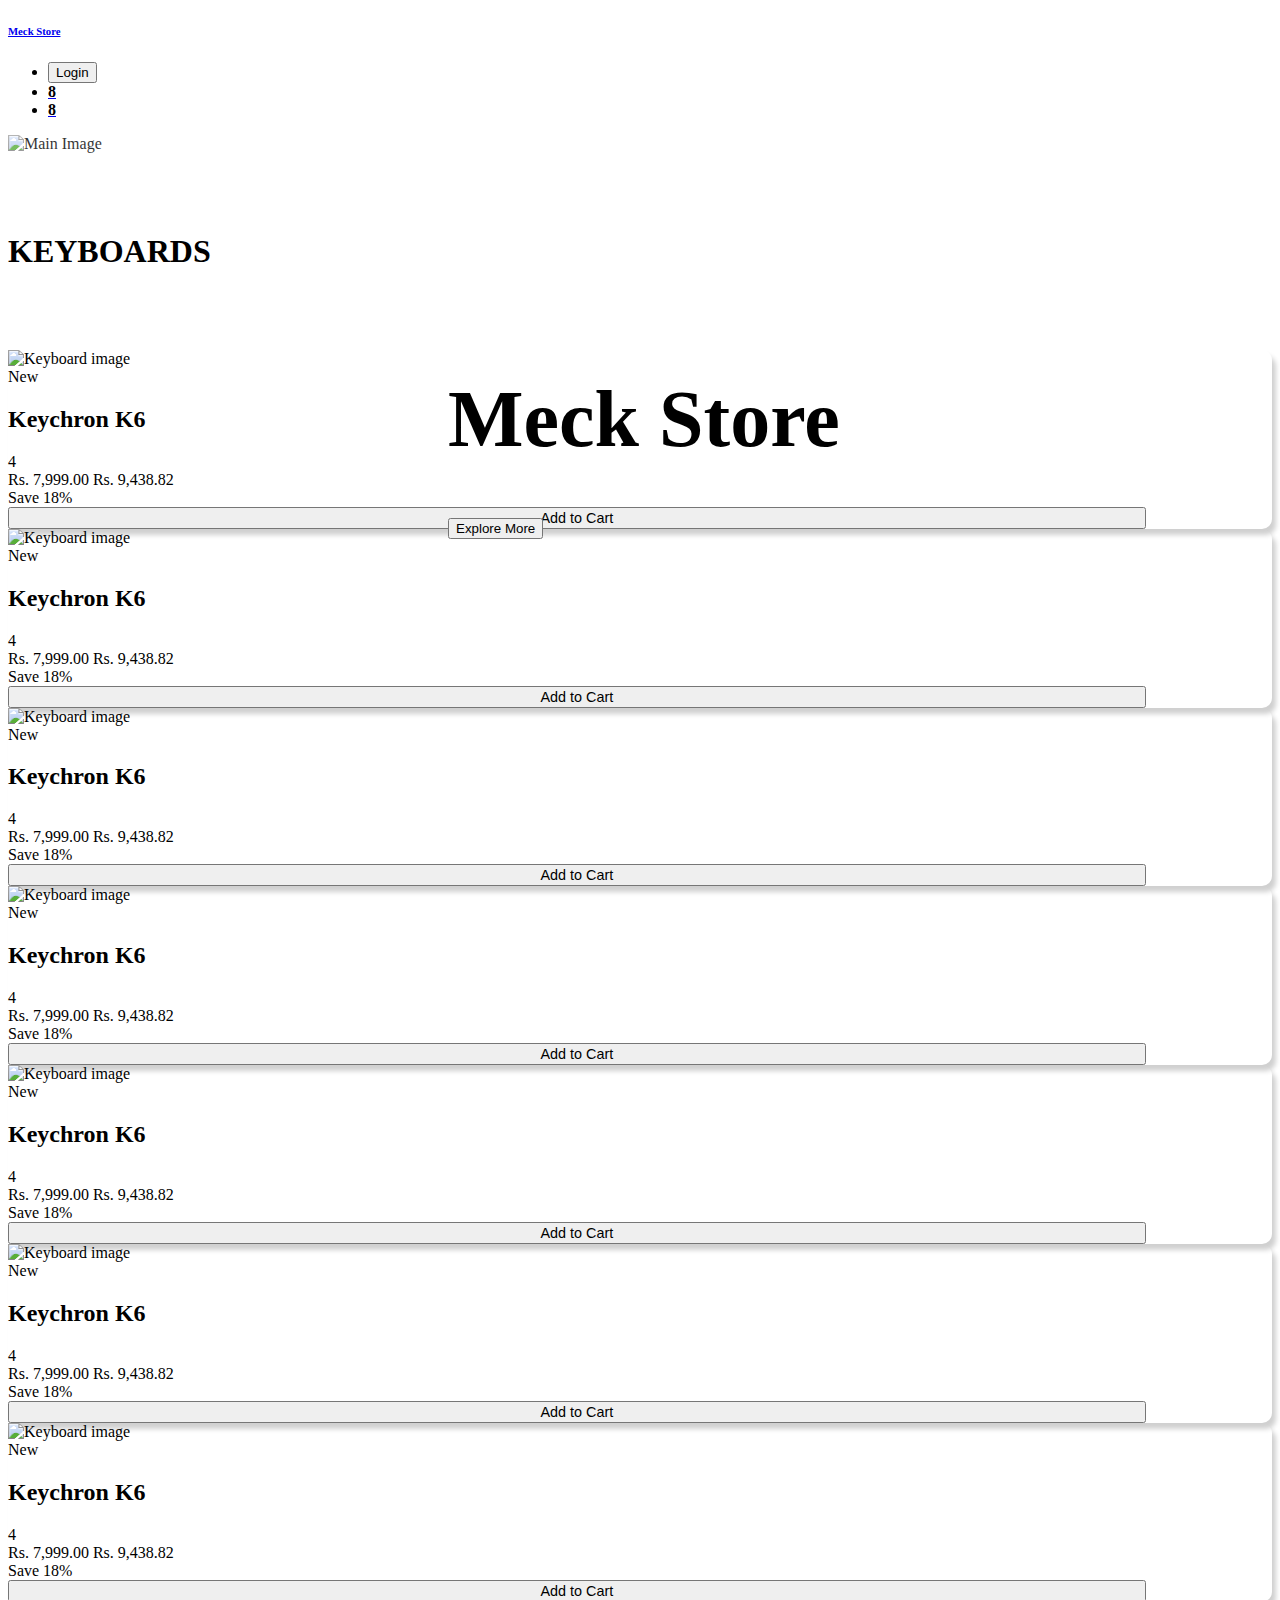
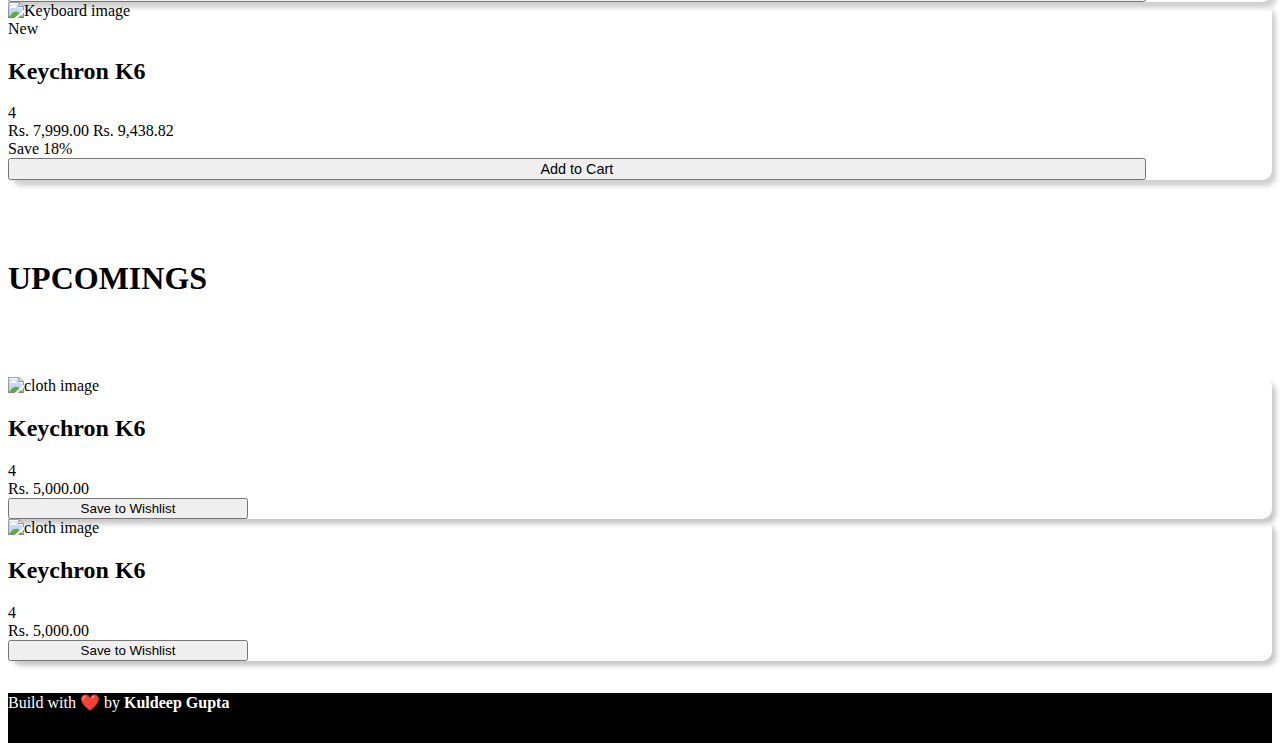
==== index.html @ bafe07d5 "feat: add store homepage" ====
<!DOCTYPE html>
<html lang="en">

<head>
  <meta charset="UTF-8" />
  <meta http-equiv="X-UA-Compatible" content="IE=edge" />
  <meta name="author" content="Kuldeep Gupta" />
  <meta name="description" content="Meck Store is a mechanical keyboards store." />
  <link rel="stylesheet" href="https://arcui.netlify.app/styles/components.css">
  <link rel="stylesheet" href="https://arcui.netlify.app/styles/typography.css">
  <link rel="stylesheet" href="https://arcui.netlify.app/styles/flex.css">
  <link rel="stylesheet" href="https://arcui.netlify.app/styles/margin.css">
  <link rel="stylesheet" href="https://arcui.netlify.app/styles/padding.css">
  <link rel="stylesheet" href="./styles/index.css">
  <title>Meck Store</title>
</head>

<body>
  <!-- Navbar -->
  <header class="header">
    <div class="header-wrapper mt-2 ml-4">
      <!-- <img class="logo" src="#" alt="" /> -->
      <h6>
        <a class="header-heading" href="#">Meck Store</a>
      </h6>
    </div>
    <div class="header__nav">
      <nav>
        <ul class="flex flexAlignItemsCenter">
          <li>
            <button type="button" class="btn btn-dark my-2 p-2 fs-6">Login</button>
          </li>
          <li>
            <a class="social-icons-wrapper pos-rel" href="#">
              <i class="fas fa-heart"></i>
              <span class="badge-count icon-count-sm">8</span>
            </a>
          </li>
          <li>
            <a class="social-icons-wrapper pos-rel" href="#">
              <i class="fas fa-shopping-cart"></i>
              <span class="badge-count icon-count-sm">8</span>
            </a>
          </li>
        </ul>
      </nav>
    </div>
  </header>
  <!-- Image Carousel -->
  <div class="image-carousel pos-rel">
    <div class="store-image-wrapper">
      <img class="store-image" src="https://www.meckeys.com/wp-content/uploads/2021/11/Ducky-white-pudding-9.jpg"
        alt="Main Image" />
    </div>
    <div class="store-image-wrapper">
      <img class="store-image"
        src="https://images.unsplash.com/photo-1595225476474-87563907a212?ixlib=rb-1.2.1&ixid=MnwxMjA3fDB8MHxwaG90by1wYWdlfHx8fGVufDB8fHx8&auto=format&fit=crop&w=871&q=80"
        alt="Main Image" />
    </div>
    <div class="store-image-wrapper">
      <img class="store-image"
        src="https://images.unsplash.com/photo-1615869442320-fd02a129c77c?ixlib=rb-1.2.1&ixid=MnwxMjA3fDB8MHxwaG90by1wYWdlfHx8fGVufDB8fHx8&auto=format&fit=crop&w=1034&q=80" />
    </div>
    <div class="store-image-content flex flexCol">
      <h1>Meck Store</h1>
      <button type="button" class="btn btn-primary m-2">Explore More</button>
    </div>
  </div>
  <!-- Cards -->
  <h1 class="store-heading text-center">KEYBOARDS</h1>
  <div class="store-cards-wrapper flex flexWrap flexJustifyCenter m-5">
    <div class="vertical-card-wrapper m-5">
      <div class="vertical-card-image-wrapper pos-rel">
        <img class="responsive-image"
          src="https://www.meckeys.com/wp-content/uploads/2021/08/K2%E5%8F%AF%E6%8F%92%E6%8B%94%E9%93%9D%E5%90%88%E9%87%91-min-262x175.jpg"
          alt="Keyboard image" />
        <div class="vertical-card-badge-wrapper py-1 px-4">New</div>
      </div>
      <div class="vertical-card-header">
        <h2 class="m-2">Keychron K6</h2>
        <div class="simple-rating-wrapper flex mx-2">
          <div class="mr-2">
            <span class="fa fa-star checked"></span>
            <span class="fa fa-star checked"></span>
            <span class="fa fa-star checked"></span>
            <span class="fa fa-star checked"></span>
            <span class="fa fa-star"></span>
          </div>
          <span class="rating-text">4</span>
        </div>
      </div>
      <div class="vertical-card-body my-4 mx-2">
        <div class="vertical-card-price-wrapper mt-2">
          <div class="mb-4">
            <span class="product-discount-price">Rs. 7,999.00</span>
            <span class="product-original-price ml-5">Rs. 9,438.82</span>
          </div>
          <span class="product-discount">Save 18%</span>
        </div>
      </div>
      <div class="vertical-card-footer flex flexJustifyCenter">
        <button type="button" class="btn btn-primary add-btn m-2">
          <i class="fas fa-shopping-cart mr-2"></i>
          Add to Cart
        </button>
      </div>
    </div>
    <div class="vertical-card-wrapper m-5">
      <div class="vertical-card-image-wrapper pos-rel">
        <img class="responsive-image"
          src="https://www.meckeys.com/wp-content/uploads/2021/08/K2%E5%8F%AF%E6%8F%92%E6%8B%94%E9%93%9D%E5%90%88%E9%87%91-min-262x175.jpg"
          alt="Keyboard image" />
        <div class="vertical-card-badge-wrapper py-1 px-4">New</div>
      </div>
      <div class="vertical-card-header">
        <h2 class="m-2">Keychron K6</h2>
        <div class="simple-rating-wrapper flex mx-2">
          <div class="mr-2">
            <span class="fa fa-star checked"></span>
            <span class="fa fa-star checked"></span>
            <span class="fa fa-star checked"></span>
            <span class="fa fa-star checked"></span>
            <span class="fa fa-star"></span>
          </div>
          <span class="rating-text">4</span>
        </div>
      </div>
      <div class="vertical-card-body my-4 mx-2">
        <div class="vertical-card-price-wrapper mt-2">
          <div class="mb-4">
            <span class="product-discount-price">Rs. 7,999.00</span>
            <span class="product-original-price ml-5">Rs. 9,438.82</span>
          </div>
          <span class="product-discount">Save 18%</span>
        </div>
      </div>
      <div class="vertical-card-footer flex flexJustifyCenter">
        <button type="button" class="btn btn-primary add-btn m-2">
          <i class="fas fa-shopping-cart mr-2"></i>
          Add to Cart
        </button>
      </div>
    </div>
    <div class="vertical-card-wrapper m-5">
      <div class="vertical-card-image-wrapper pos-rel">
        <img class="responsive-image"
          src="https://www.meckeys.com/wp-content/uploads/2021/08/K2%E5%8F%AF%E6%8F%92%E6%8B%94%E9%93%9D%E5%90%88%E9%87%91-min-262x175.jpg"
          alt="Keyboard image" />
        <div class="vertical-card-badge-wrapper py-1 px-4">New</div>
      </div>
      <div class="vertical-card-header">
        <h2 class="m-2">Keychron K6</h2>
        <div class="simple-rating-wrapper flex mx-2">
          <div class="mr-2">
            <span class="fa fa-star checked"></span>
            <span class="fa fa-star checked"></span>
            <span class="fa fa-star checked"></span>
            <span class="fa fa-star checked"></span>
            <span class="fa fa-star"></span>
          </div>
          <span class="rating-text">4</span>
        </div>
      </div>
      <div class="vertical-card-body my-4 mx-2">
        <div class="vertical-card-price-wrapper mt-2">
          <div class="mb-4">
            <span class="product-discount-price">Rs. 7,999.00</span>
            <span class="product-original-price ml-5">Rs. 9,438.82</span>
          </div>
          <span class="product-discount">Save 18%</span>
        </div>
      </div>
      <div class="vertical-card-footer flex flexJustifyCenter">
        <button type="button" class="btn btn-primary add-btn m-2">
          <i class="fas fa-shopping-cart mr-2"></i>
          Add to Cart
        </button>
      </div>
    </div>
    <div class="vertical-card-wrapper m-5">
      <div class="vertical-card-image-wrapper pos-rel">
        <img class="responsive-image"
          src="https://www.meckeys.com/wp-content/uploads/2021/08/K2%E5%8F%AF%E6%8F%92%E6%8B%94%E9%93%9D%E5%90%88%E9%87%91-min-262x175.jpg"
          alt="Keyboard image" />
        <div class="vertical-card-badge-wrapper py-1 px-4">New</div>
      </div>
      <div class="vertical-card-header">
        <h2 class="m-2">Keychron K6</h2>
        <div class="simple-rating-wrapper flex mx-2">
          <div class="mr-2">
            <span class="fa fa-star checked"></span>
            <span class="fa fa-star checked"></span>
            <span class="fa fa-star checked"></span>
            <span class="fa fa-star checked"></span>
            <span class="fa fa-star"></span>
          </div>
          <span class="rating-text">4</span>
        </div>
      </div>
      <div class="vertical-card-body my-4 mx-2">
        <div class="vertical-card-price-wrapper mt-2">
          <div class="mb-4">
            <span class="product-discount-price">Rs. 7,999.00</span>
            <span class="product-original-price ml-5">Rs. 9,438.82</span>
          </div>
          <span class="product-discount">Save 18%</span>
        </div>
      </div>
      <div class="vertical-card-footer flex flexJustifyCenter">
        <button type="button" class="btn btn-primary add-btn m-2">
          <i class="fas fa-shopping-cart mr-2"></i>
          Add to Cart
        </button>
      </div>
    </div>
    <div class="vertical-card-wrapper m-5">
      <div class="vertical-card-image-wrapper pos-rel">
        <img class="responsive-image"
          src="https://www.meckeys.com/wp-content/uploads/2021/08/K2%E5%8F%AF%E6%8F%92%E6%8B%94%E9%93%9D%E5%90%88%E9%87%91-min-262x175.jpg"
          alt="Keyboard image" />
        <div class="vertical-card-badge-wrapper py-1 px-4">New</div>
      </div>
      <div class="vertical-card-header">
        <h2 class="m-2">Keychron K6</h2>
        <div class="simple-rating-wrapper flex mx-2">
          <div class="mr-2">
            <span class="fa fa-star checked"></span>
            <span class="fa fa-star checked"></span>
            <span class="fa fa-star checked"></span>
            <span class="fa fa-star checked"></span>
            <span class="fa fa-star"></span>
          </div>
          <span class="rating-text">4</span>
        </div>
      </div>
      <div class="vertical-card-body my-4 mx-2">
        <div class="vertical-card-price-wrapper mt-2">
          <div class="mb-4">
            <span class="product-discount-price">Rs. 7,999.00</span>
            <span class="product-original-price ml-5">Rs. 9,438.82</span>
          </div>
          <span class="product-discount">Save 18%</span>
        </div>
      </div>
      <div class="vertical-card-footer flex flexJustifyCenter">
        <button type="button" class="btn btn-primary add-btn m-2">
          <i class="fas fa-shopping-cart mr-2"></i>
          Add to Cart
        </button>
      </div>
    </div>
    <div class="vertical-card-wrapper m-5">
      <div class="vertical-card-image-wrapper pos-rel">
        <img class="responsive-image"
          src="https://www.meckeys.com/wp-content/uploads/2021/08/K2%E5%8F%AF%E6%8F%92%E6%8B%94%E9%93%9D%E5%90%88%E9%87%91-min-262x175.jpg"
          alt="Keyboard image" />
        <div class="vertical-card-badge-wrapper py-1 px-4">New</div>
      </div>
      <div class="vertical-card-header">
        <h2 class="m-2">Keychron K6</h2>
        <div class="simple-rating-wrapper flex mx-2">
          <div class="mr-2">
            <span class="fa fa-star checked"></span>
            <span class="fa fa-star checked"></span>
            <span class="fa fa-star checked"></span>
            <span class="fa fa-star checked"></span>
            <span class="fa fa-star"></span>
          </div>
          <span class="rating-text">4</span>
        </div>
      </div>
      <div class="vertical-card-body my-4 mx-2">
        <div class="vertical-card-price-wrapper mt-2">
          <div class="mb-4">
            <span class="product-discount-price">Rs. 7,999.00</span>
            <span class="product-original-price ml-5">Rs. 9,438.82</span>
          </div>
          <span class="product-discount">Save 18%</span>
        </div>
      </div>
      <div class="vertical-card-footer flex flexJustifyCenter">
        <button type="button" class="btn btn-primary add-btn m-2">
          <i class="fas fa-shopping-cart mr-2"></i>
          Add to Cart
        </button>
      </div>
    </div>
    <div class="vertical-card-wrapper m-5">
      <div class="vertical-card-image-wrapper pos-rel">
        <img class="responsive-image"
          src="https://www.meckeys.com/wp-content/uploads/2021/08/K2%E5%8F%AF%E6%8F%92%E6%8B%94%E9%93%9D%E5%90%88%E9%87%91-min-262x175.jpg"
          alt="Keyboard image" />
        <div class="vertical-card-badge-wrapper py-1 px-4">New</div>
      </div>
      <div class="vertical-card-header">
        <h2 class="m-2">Keychron K6</h2>
        <div class="simple-rating-wrapper flex mx-2">
          <div class="mr-2">
            <span class="fa fa-star checked"></span>
            <span class="fa fa-star checked"></span>
            <span class="fa fa-star checked"></span>
            <span class="fa fa-star checked"></span>
            <span class="fa fa-star"></span>
          </div>
          <span class="rating-text">4</span>
        </div>
      </div>
      <div class="vertical-card-body my-4 mx-2">
        <div class="vertical-card-price-wrapper mt-2">
          <div class="mb-4">
            <span class="product-discount-price">Rs. 7,999.00</span>
            <span class="product-original-price ml-5">Rs. 9,438.82</span>
          </div>
          <span class="product-discount">Save 18%</span>
        </div>
      </div>
      <div class="vertical-card-footer flex flexJustifyCenter">
        <button type="button" class="btn btn-primary add-btn m-2">
          <i class="fas fa-shopping-cart mr-2"></i>
          Add to Cart
        </button>
      </div>
    </div>
    <div class="vertical-card-wrapper m-5">
      <div class="vertical-card-image-wrapper pos-rel">
        <img class="responsive-image"
          src="https://www.meckeys.com/wp-content/uploads/2021/08/K2%E5%8F%AF%E6%8F%92%E6%8B%94%E9%93%9D%E5%90%88%E9%87%91-min-262x175.jpg"
          alt="Keyboard image" />
        <div class="vertical-card-badge-wrapper py-1 px-4">New</div>
      </div>
      <div class="vertical-card-header">
        <h2 class="m-2">Keychron K6</h2>
        <div class="simple-rating-wrapper flex mx-2">
          <div class="mr-2">
            <span class="fa fa-star checked"></span>
            <span class="fa fa-star checked"></span>
            <span class="fa fa-star checked"></span>
            <span class="fa fa-star checked"></span>
            <span class="fa fa-star"></span>
          </div>
          <span class="rating-text">4</span>
        </div>
      </div>
      <div class="vertical-card-body my-4 mx-2">
        <div class="vertical-card-price-wrapper mt-2">
          <div class="mb-4">
            <span class="product-discount-price">Rs. 7,999.00</span>
            <span class="product-original-price ml-5">Rs. 9,438.82</span>
          </div>
          <span class="product-discount">Save 18%</span>
        </div>
      </div>
      <div class="vertical-card-footer flex flexJustifyCenter">
        <button type="button" class="btn btn-primary add-btn m-2">
          <i class="fas fa-shopping-cart mr-2"></i>
          Add to Cart
        </button>
      </div>
    </div>
  </div>
  <h1 class="store-heading text-center">UPCOMINGS</h1>
  <div class="store-cards-wrapper flex flexWrap flexJustifyAround m-5">
    <div class="horizontal-card-wrapper flex m-5">
      <div class="horizontal-card-image-wrapper flex flexAlignItemsCenter">
        <img class="responsive-image px-2"
          src="https://www.meckeys.com/wp-content/uploads/2021/08/K2%E5%8F%AF%E6%8F%92%E6%8B%94%E9%93%9D%E5%90%88%E9%87%91-min-262x175.jpg"
          alt="cloth image" />
      </div>
      <div class="card-body-wrapper flex flexCol">
        <div class="horizontal-card-header">
          <h2 class="my-3 mx-4">Keychron K6</h2>
          <div class="simple-rating-wrapper flex mx-4">
            <div class="mr-2">
              <span class="fa fa-star checked"></span>
              <span class="fa fa-star checked"></span>
              <span class="fa fa-star checked"></span>
              <span class="fa fa-star checked"></span>
              <span class="fa fa-star"></span>
            </div>
            <span class="rating-text">4</span>
          </div>
        </div>
        <div class="horizontal-card-price-wrapper flex flexCol my-4 mx-4">
          <div>
            <span class="product-discount-price">Rs. 5,000.00</span>
          </div>
        </div>
        <div class="horizontal-card-footer m-5">
          <button type="button" class="btn btn-outline-primary wishlist-btn mt-4">
            <i class="fas fa-heart mr-2"></i>
            Save to Wishlist
          </button>
        </div>
      </div>
    </div>
    <div class="horizontal-card-wrapper flex m-5">
      <div class="horizontal-card-image-wrapper flex flexAlignItemsCenter">
        <img class="responsive-image px-2"
          src="https://www.meckeys.com/wp-content/uploads/2021/08/K2%E5%8F%AF%E6%8F%92%E6%8B%94%E9%93%9D%E5%90%88%E9%87%91-min-262x175.jpg"
          alt="cloth image" />
      </div>
      <div class="card-body-wrapper flex flexCol">
        <div class="horizontal-card-header">
          <h2 class="my-3 mx-4">Keychron K6</h2>
          <div class="simple-rating-wrapper flex mx-4">
            <div class="mr-2">
              <span class="fa fa-star checked"></span>
              <span class="fa fa-star checked"></span>
              <span class="fa fa-star checked"></span>
              <span class="fa fa-star checked"></span>
              <span class="fa fa-star"></span>
            </div>
            <span class="rating-text">4</span>
          </div>
        </div>
        <div class="horizontal-card-price-wrapper flex flexCol my-4 mx-5">
          <div>
            <span class="product-discount-price">Rs. 5,000.00</span>
          </div>
        </div>
        <div class="horizontal-card-footer m-5">
          <button type="button" class="btn btn-outline-primary wishlist-btn mt-4">
            <i class="fas fa-heart mr-2"></i>
            Save to Wishlist
          </button>
        </div>
      </div>
    </div>
  </div>
  <footer class="store-footer text-center py-5">
    <p>Build with ❤️ by <b>Kuldeep Gupta</b> </p>
  </footer>
  <script src="./scripts/script.js" type="text/javascript"></script>
</body>

</html>
---- styles/index.css ----
:root {
    --primary-color: #000;
    --secondary-color: #fff;
}

body {
    color: var(--primary-color);
}

.btn-dark:hover {
    border: 1px solid var(--secondary-color);
    color: var(--secondary-color);
}

.icon-count-sm {
    top: -0.7rem;
    left: 2.8rem;
    background-color: var(--secondary-color);
    color: var(--primary-color);
    font-weight: 900;
}

.store-image-wrapper {
    display: none;
}

.store-image {
    width: 100%;
    opacity: 0.8;
}

.store-image-content {
    position: absolute;
    top: 20rem;
    left: 35%;
    align-items: center;
}

.store-image-content h1 {
    font-size: 5rem;
    font-weight: 900;
}

.store-heading {
    margin: 5rem 0;
}

.vertical-card-wrapper {
    border-radius: 10px;
    box-shadow: 4px 6px 5px 0px rgba(0, 0, 0, 0.19);
}

.vertical-card-badge-wrapper {
    border-radius: 10px;
}

.add-btn {
    font-size: 0.9rem;
    width: 90%;
}

.horizontal-card-wrapper {
    box-shadow: 4px 5px 5px 0px rgba(0, 0, 0, 0.22);
    border-radius: 10px;
}

.wishlist-btn {
    width: 15rem;
}

.store-footer {
    clear: both;
    position: relative;
    height: 50px;
    margin-top: 2rem;
    background-color: var(--primary-color);
    color: var(--secondary-color);
}

::-webkit-scrollbar {
    display: none;
}
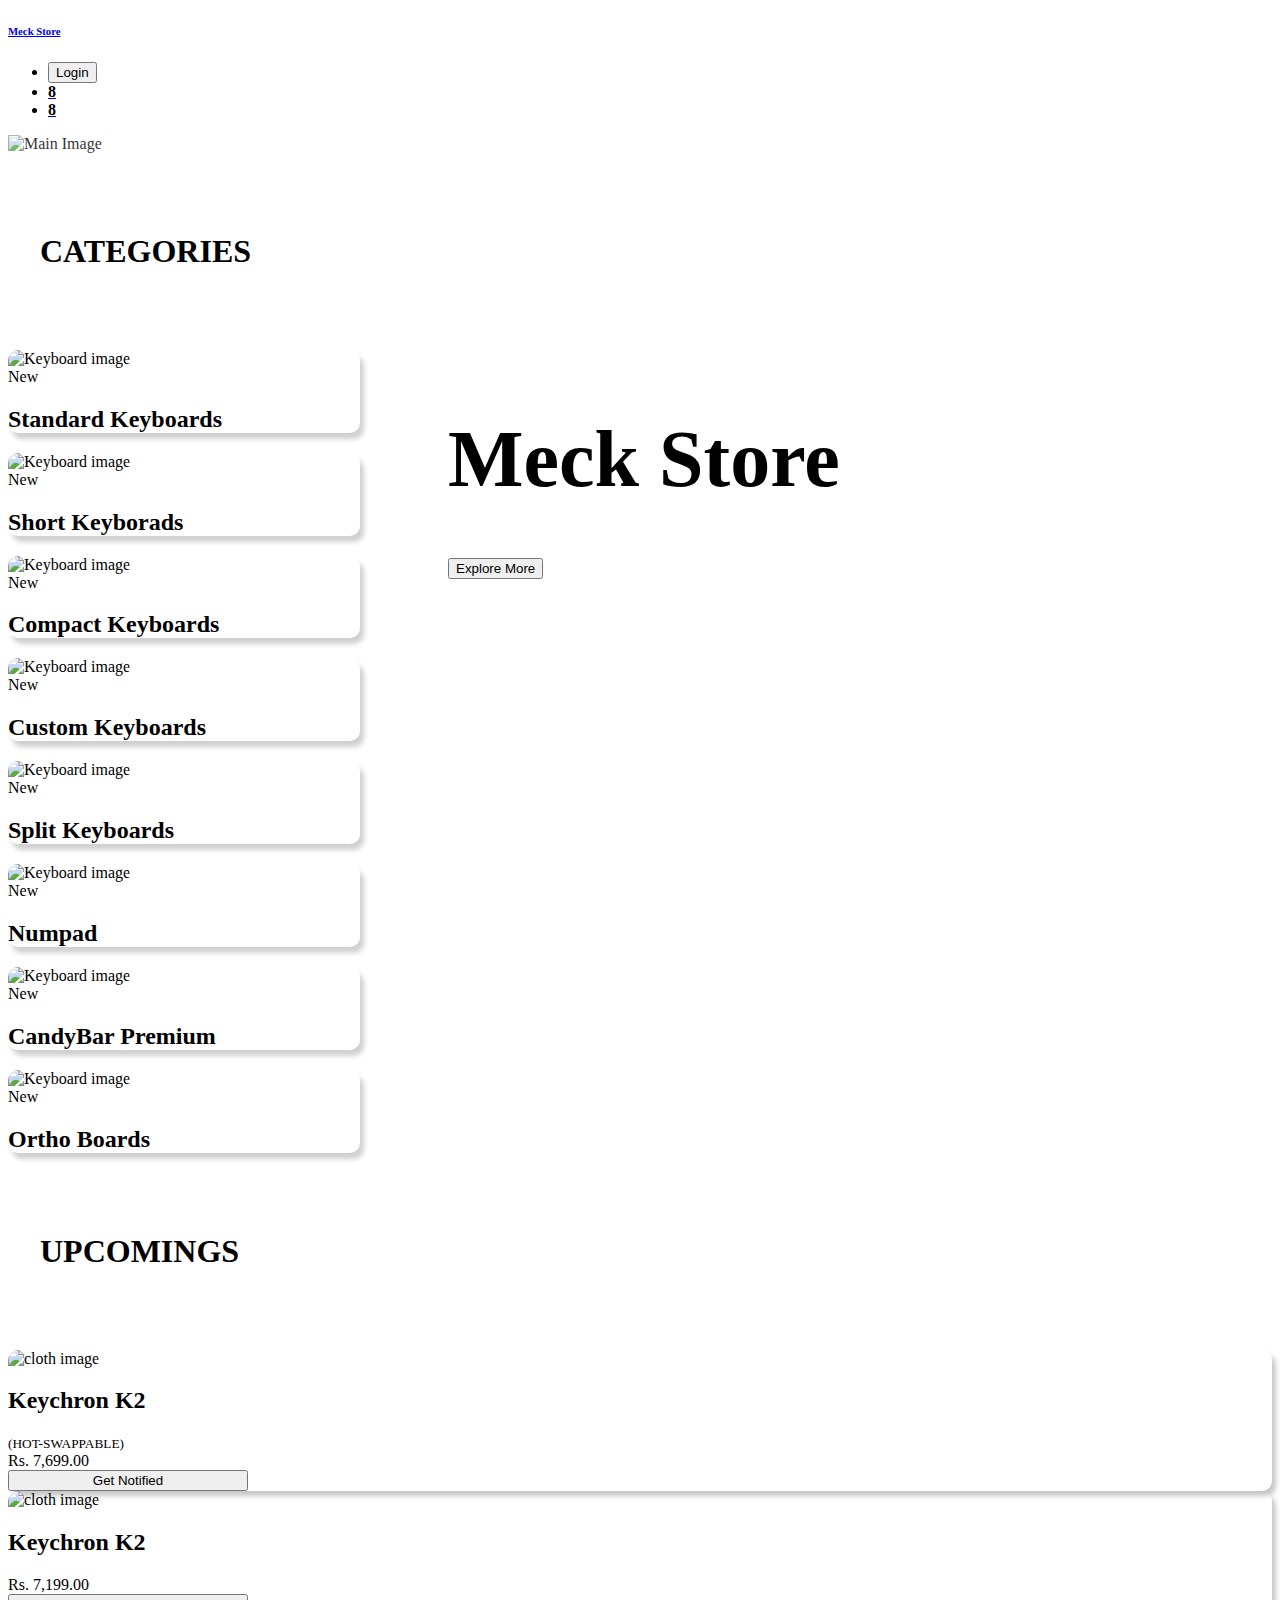
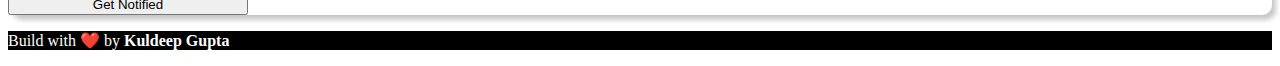
==== commit a1c0b0c1: "feat:update cards" ====
--- a/index.html
+++ b/index.html
@@ -6,12 +6,12 @@
   <meta http-equiv="X-UA-Compatible" content="IE=edge" />
   <meta name="author" content="Kuldeep Gupta" />
   <meta name="description" content="Meck Store is a mechanical keyboards store." />
-  <link rel="stylesheet" href="https://arcui.netlify.app/styles/components.css">
-  <link rel="stylesheet" href="https://arcui.netlify.app/styles/typography.css">
-  <link rel="stylesheet" href="https://arcui.netlify.app/styles/flex.css">
-  <link rel="stylesheet" href="https://arcui.netlify.app/styles/margin.css">
-  <link rel="stylesheet" href="https://arcui.netlify.app/styles/padding.css">
-  <link rel="stylesheet" href="./styles/index.css">
+  <link rel="stylesheet" href="https://arcui.netlify.app/styles/components.css" />
+  <link rel="stylesheet" href="https://arcui.netlify.app/styles/typography.css" />
+  <link rel="stylesheet" href="https://arcui.netlify.app/styles/flex.css" />
+  <link rel="stylesheet" href="https://arcui.netlify.app/styles/margin.css" />
+  <link rel="stylesheet" href="https://arcui.netlify.app/styles/padding.css" />
+  <link rel="stylesheet" href="./styles/index.css" />
   <title>Meck Store</title>
 </head>
 
@@ -28,7 +28,9 @@
       <nav>
         <ul class="flex flexAlignItemsCenter">
           <li>
-            <button type="button" class="btn btn-dark my-2 p-2 fs-6">Login</button>
+            <button type="button" class="btn btn-dark my-2 p-2 fs-6">
+              Login
+            </button>
           </li>
           <li>
             <a class="social-icons-wrapper pos-rel" href="#">
@@ -47,7 +49,7 @@
     </div>
   </header>
   <!-- Image Carousel -->
-  <div class="image-carousel pos-rel">
+  <div class="image-carousel">
     <div class="store-image-wrapper">
       <img class="store-image" src="https://www.meckeys.com/wp-content/uploads/2021/11/Ducky-white-pudding-9.jpg"
         alt="Main Image" />
@@ -67,294 +69,93 @@
     </div>
   </div>
   <!-- Cards -->
-  <h1 class="store-heading text-center">KEYBOARDS</h1>
+  <h1 class="store-heading text-center">CATEGORIES</h1>
   <div class="store-cards-wrapper flex flexWrap flexJustifyCenter m-5">
     <div class="vertical-card-wrapper m-5">
       <div class="vertical-card-image-wrapper pos-rel">
         <img class="responsive-image"
-          src="https://www.meckeys.com/wp-content/uploads/2021/08/K2%E5%8F%AF%E6%8F%92%E6%8B%94%E9%93%9D%E5%90%88%E9%87%91-min-262x175.jpg"
-          alt="Keyboard image" />
-        <div class="vertical-card-badge-wrapper py-1 px-4">New</div>
-      </div>
-      <div class="vertical-card-header">
-        <h2 class="m-2">Keychron K6</h2>
-        <div class="simple-rating-wrapper flex mx-2">
-          <div class="mr-2">
-            <span class="fa fa-star checked"></span>
-            <span class="fa fa-star checked"></span>
-            <span class="fa fa-star checked"></span>
-            <span class="fa fa-star checked"></span>
-            <span class="fa fa-star"></span>
-          </div>
-          <span class="rating-text">4</span>
-        </div>
-      </div>
-      <div class="vertical-card-body my-4 mx-2">
-        <div class="vertical-card-price-wrapper mt-2">
-          <div class="mb-4">
-            <span class="product-discount-price">Rs. 7,999.00</span>
-            <span class="product-original-price ml-5">Rs. 9,438.82</span>
-          </div>
-          <span class="product-discount">Save 18%</span>
-        </div>
-      </div>
-      <div class="vertical-card-footer flex flexJustifyCenter">
-        <button type="button" class="btn btn-primary add-btn m-2">
-          <i class="fas fa-shopping-cart mr-2"></i>
-          Add to Cart
-        </button>
-      </div>
-    </div>
-    <div class="vertical-card-wrapper m-5">
-      <div class="vertical-card-image-wrapper pos-rel">
-        <img class="responsive-image"
-          src="https://www.meckeys.com/wp-content/uploads/2021/08/K2%E5%8F%AF%E6%8F%92%E6%8B%94%E9%93%9D%E5%90%88%E9%87%91-min-262x175.jpg"
-          alt="Keyboard image" />
-        <div class="vertical-card-badge-wrapper py-1 px-4">New</div>
-      </div>
-      <div class="vertical-card-header">
-        <h2 class="m-2">Keychron K6</h2>
-        <div class="simple-rating-wrapper flex mx-2">
-          <div class="mr-2">
-            <span class="fa fa-star checked"></span>
-            <span class="fa fa-star checked"></span>
-            <span class="fa fa-star checked"></span>
-            <span class="fa fa-star checked"></span>
-            <span class="fa fa-star"></span>
-          </div>
-          <span class="rating-text">4</span>
-        </div>
-      </div>
-      <div class="vertical-card-body my-4 mx-2">
-        <div class="vertical-card-price-wrapper mt-2">
-          <div class="mb-4">
-            <span class="product-discount-price">Rs. 7,999.00</span>
-            <span class="product-original-price ml-5">Rs. 9,438.82</span>
-          </div>
-          <span class="product-discount">Save 18%</span>
-        </div>
-      </div>
-      <div class="vertical-card-footer flex flexJustifyCenter">
-        <button type="button" class="btn btn-primary add-btn m-2">
-          <i class="fas fa-shopping-cart mr-2"></i>
-          Add to Cart
-        </button>
-      </div>
-    </div>
-    <div class="vertical-card-wrapper m-5">
-      <div class="vertical-card-image-wrapper pos-rel">
-        <img class="responsive-image"
-          src="https://www.meckeys.com/wp-content/uploads/2021/08/K2%E5%8F%AF%E6%8F%92%E6%8B%94%E9%93%9D%E5%90%88%E9%87%91-min-262x175.jpg"
-          alt="Keyboard image" />
-        <div class="vertical-card-badge-wrapper py-1 px-4">New</div>
-      </div>
-      <div class="vertical-card-header">
-        <h2 class="m-2">Keychron K6</h2>
-        <div class="simple-rating-wrapper flex mx-2">
-          <div class="mr-2">
-            <span class="fa fa-star checked"></span>
-            <span class="fa fa-star checked"></span>
-            <span class="fa fa-star checked"></span>
-            <span class="fa fa-star checked"></span>
-            <span class="fa fa-star"></span>
-          </div>
-          <span class="rating-text">4</span>
-        </div>
-      </div>
-      <div class="vertical-card-body my-4 mx-2">
-        <div class="vertical-card-price-wrapper mt-2">
-          <div class="mb-4">
-            <span class="product-discount-price">Rs. 7,999.00</span>
-            <span class="product-original-price ml-5">Rs. 9,438.82</span>
-          </div>
-          <span class="product-discount">Save 18%</span>
-        </div>
-      </div>
-      <div class="vertical-card-footer flex flexJustifyCenter">
-        <button type="button" class="btn btn-primary add-btn m-2">
-          <i class="fas fa-shopping-cart mr-2"></i>
-          Add to Cart
-        </button>
-      </div>
-    </div>
-    <div class="vertical-card-wrapper m-5">
-      <div class="vertical-card-image-wrapper pos-rel">
-        <img class="responsive-image"
-          src="https://www.meckeys.com/wp-content/uploads/2021/08/K2%E5%8F%AF%E6%8F%92%E6%8B%94%E9%93%9D%E5%90%88%E9%87%91-min-262x175.jpg"
-          alt="Keyboard image" />
-        <div class="vertical-card-badge-wrapper py-1 px-4">New</div>
-      </div>
-      <div class="vertical-card-header">
-        <h2 class="m-2">Keychron K6</h2>
-        <div class="simple-rating-wrapper flex mx-2">
-          <div class="mr-2">
-            <span class="fa fa-star checked"></span>
-            <span class="fa fa-star checked"></span>
-            <span class="fa fa-star checked"></span>
-            <span class="fa fa-star checked"></span>
-            <span class="fa fa-star"></span>
-          </div>
-          <span class="rating-text">4</span>
-        </div>
-      </div>
-      <div class="vertical-card-body my-4 mx-2">
-        <div class="vertical-card-price-wrapper mt-2">
-          <div class="mb-4">
-            <span class="product-discount-price">Rs. 7,999.00</span>
-            <span class="product-original-price ml-5">Rs. 9,438.82</span>
-          </div>
-          <span class="product-discount">Save 18%</span>
-        </div>
-      </div>
-      <div class="vertical-card-footer flex flexJustifyCenter">
-        <button type="button" class="btn btn-primary add-btn m-2">
-          <i class="fas fa-shopping-cart mr-2"></i>
-          Add to Cart
-        </button>
-      </div>
-    </div>
-    <div class="vertical-card-wrapper m-5">
-      <div class="vertical-card-image-wrapper pos-rel">
-        <img class="responsive-image"
-          src="https://www.meckeys.com/wp-content/uploads/2021/08/K2%E5%8F%AF%E6%8F%92%E6%8B%94%E9%93%9D%E5%90%88%E9%87%91-min-262x175.jpg"
-          alt="Keyboard image" />
-        <div class="vertical-card-badge-wrapper py-1 px-4">New</div>
-      </div>
-      <div class="vertical-card-header">
-        <h2 class="m-2">Keychron K6</h2>
-        <div class="simple-rating-wrapper flex mx-2">
-          <div class="mr-2">
-            <span class="fa fa-star checked"></span>
-            <span class="fa fa-star checked"></span>
-            <span class="fa fa-star checked"></span>
-            <span class="fa fa-star checked"></span>
-            <span class="fa fa-star"></span>
-          </div>
-          <span class="rating-text">4</span>
-        </div>
-      </div>
-      <div class="vertical-card-body my-4 mx-2">
-        <div class="vertical-card-price-wrapper mt-2">
-          <div class="mb-4">
-            <span class="product-discount-price">Rs. 7,999.00</span>
-            <span class="product-original-price ml-5">Rs. 9,438.82</span>
-          </div>
-          <span class="product-discount">Save 18%</span>
-        </div>
-      </div>
-      <div class="vertical-card-footer flex flexJustifyCenter">
-        <button type="button" class="btn btn-primary add-btn m-2">
-          <i class="fas fa-shopping-cart mr-2"></i>
-          Add to Cart
-        </button>
-      </div>
-    </div>
-    <div class="vertical-card-wrapper m-5">
-      <div class="vertical-card-image-wrapper pos-rel">
-        <img class="responsive-image"
-          src="https://www.meckeys.com/wp-content/uploads/2021/08/K2%E5%8F%AF%E6%8F%92%E6%8B%94%E9%93%9D%E5%90%88%E9%87%91-min-262x175.jpg"
-          alt="Keyboard image" />
-        <div class="vertical-card-badge-wrapper py-1 px-4">New</div>
-      </div>
-      <div class="vertical-card-header">
-        <h2 class="m-2">Keychron K6</h2>
-        <div class="simple-rating-wrapper flex mx-2">
-          <div class="mr-2">
-            <span class="fa fa-star checked"></span>
-            <span class="fa fa-star checked"></span>
-            <span class="fa fa-star checked"></span>
-            <span class="fa fa-star checked"></span>
-            <span class="fa fa-star"></span>
-          </div>
-          <span class="rating-text">4</span>
-        </div>
-      </div>
-      <div class="vertical-card-body my-4 mx-2">
-        <div class="vertical-card-price-wrapper mt-2">
-          <div class="mb-4">
-            <span class="product-discount-price">Rs. 7,999.00</span>
-            <span class="product-original-price ml-5">Rs. 9,438.82</span>
-          </div>
-          <span class="product-discount">Save 18%</span>
-        </div>
-      </div>
-      <div class="vertical-card-footer flex flexJustifyCenter">
-        <button type="button" class="btn btn-primary add-btn m-2">
-          <i class="fas fa-shopping-cart mr-2"></i>
-          Add to Cart
-        </button>
-      </div>
-    </div>
-    <div class="vertical-card-wrapper m-5">
-      <div class="vertical-card-image-wrapper pos-rel">
-        <img class="responsive-image"
-          src="https://www.meckeys.com/wp-content/uploads/2021/08/K2%E5%8F%AF%E6%8F%92%E6%8B%94%E9%93%9D%E5%90%88%E9%87%91-min-262x175.jpg"
-          alt="Keyboard image" />
-        <div class="vertical-card-badge-wrapper py-1 px-4">New</div>
-      </div>
-      <div class="vertical-card-header">
-        <h2 class="m-2">Keychron K6</h2>
-        <div class="simple-rating-wrapper flex mx-2">
-          <div class="mr-2">
-            <span class="fa fa-star checked"></span>
-            <span class="fa fa-star checked"></span>
-            <span class="fa fa-star checked"></span>
-            <span class="fa fa-star checked"></span>
-            <span class="fa fa-star"></span>
-          </div>
-          <span class="rating-text">4</span>
-        </div>
-      </div>
-      <div class="vertical-card-body my-4 mx-2">
-        <div class="vertical-card-price-wrapper mt-2">
-          <div class="mb-4">
-            <span class="product-discount-price">Rs. 7,999.00</span>
-            <span class="product-original-price ml-5">Rs. 9,438.82</span>
-          </div>
-          <span class="product-discount">Save 18%</span>
-        </div>
-      </div>
-      <div class="vertical-card-footer flex flexJustifyCenter">
-        <button type="button" class="btn btn-primary add-btn m-2">
-          <i class="fas fa-shopping-cart mr-2"></i>
-          Add to Cart
-        </button>
-      </div>
-    </div>
-    <div class="vertical-card-wrapper m-5">
-      <div class="vertical-card-image-wrapper pos-rel">
-        <img class="responsive-image"
-          src="https://www.meckeys.com/wp-content/uploads/2021/08/K2%E5%8F%AF%E6%8F%92%E6%8B%94%E9%93%9D%E5%90%88%E9%87%91-min-262x175.jpg"
-          alt="Keyboard image" />
-        <div class="vertical-card-badge-wrapper py-1 px-4">New</div>
-      </div>
-      <div class="vertical-card-header">
-        <h2 class="m-2">Keychron K6</h2>
-        <div class="simple-rating-wrapper flex mx-2">
-          <div class="mr-2">
-            <span class="fa fa-star checked"></span>
-            <span class="fa fa-star checked"></span>
-            <span class="fa fa-star checked"></span>
-            <span class="fa fa-star checked"></span>
-            <span class="fa fa-star"></span>
-          </div>
-          <span class="rating-text">4</span>
-        </div>
-      </div>
-      <div class="vertical-card-body my-4 mx-2">
-        <div class="vertical-card-price-wrapper mt-2">
-          <div class="mb-4">
-            <span class="product-discount-price">Rs. 7,999.00</span>
-            <span class="product-original-price ml-5">Rs. 9,438.82</span>
-          </div>
-          <span class="product-discount">Save 18%</span>
-        </div>
-      </div>
-      <div class="vertical-card-footer flex flexJustifyCenter">
-        <button type="button" class="btn btn-primary add-btn m-2">
-          <i class="fas fa-shopping-cart mr-2"></i>
-          Add to Cart
-        </button>
+          src="https://images.squarespace-cdn.com/content/v1/6116b9604a8e6b639a58a447/1628879296895-1TLQSVAHTVXF5EPTJA5H/epbt_abs-doubleshot-keycaps_olivetti.jpg?format=750w"
+          alt="Keyboard image" />
+        <div class="vertical-card-badge-wrapper py-1 px-4">New</div>
+      </div>
+      <div class="vertical-card-header">
+        <h2 class="m-2 py-3">Standard Keyboards</h2>
+      </div>
+    </div>
+    <div class="vertical-card-wrapper m-5">
+      <div class="vertical-card-image-wrapper pos-rel">
+        <img class="responsive-image"
+          src="https://images.squarespace-cdn.com/content/v1/6116b9604a8e6b639a58a447/1628879296885-YJF9K6IA8YJDZA0Q6Y2M/tkc_godspeed75_keyboard_75-percent_1200.jpg?format=300w"
+          alt="Keyboard image" />
+        <div class="vertical-card-badge-wrapper py-1 px-4">New</div>
+      </div>
+      <div class="vertical-card-header">
+        <h2 class="m-2 py-3">Short Keyborads</h2>
+      </div>
+    </div>
+    <div class="vertical-card-wrapper m-5">
+      <div class="vertical-card-image-wrapper pos-rel">
+        <img class="responsive-image"
+          src="https://images.squarespace-cdn.com/content/v1/6116b9604a8e6b639a58a447/1628879296888-66OU4S7N2WDSFNMU49D2/Portico_DSA-Magic-Girl_overhead.jpg?format=300whttps://images.squarespace-cdn.com/content/v1/6116b9604a8e6b639a58a447/1628879296888-66OU4S7N2WDSFNMU49D2/Portico_DSA-Magic-Girl_overhead.jpg?format=300w"
+          alt="Keyboard image" />
+        <div class="vertical-card-badge-wrapper py-1 px-4">New</div>
+      </div>
+      <div class="vertical-card-header">
+        <h2 class="m-2 py-3">Compact Keyboards</h2>
+      </div>
+    </div>
+    <div class="vertical-card-wrapper m-5">
+      <div class="vertical-card-image-wrapper pos-rel">
+        <img class="responsive-image"
+          src="https://images.squarespace-cdn.com/content/v1/6116b9604a8e6b639a58a447/1628879296892-8ABQBYHMJ4BFSYOV0O8W/Infinikey-Graen_minivan_overhead_1920x1080.jpg?format=300w"
+          alt="Keyboard image" />
+        <div class="vertical-card-badge-wrapper py-1 px-4">New</div>
+      </div>
+      <div class="vertical-card-header">
+        <h2 class="m-2 py-3">Custom Keyboards</h2>
+      </div>
+    </div>
+    <div class="vertical-card-wrapper m-5">
+      <div class="vertical-card-image-wrapper pos-rel">
+        <img class="responsive-image"
+          src="https://images.squarespace-cdn.com/content/v1/6116b9604a8e6b639a58a447/1628879296918-JG32PS2HTJR94Z9X1U0P/Infinikey-LedZep_OSA-grey-wood.jpg?format=300w"
+          alt="Keyboard image" />
+        <div class="vertical-card-badge-wrapper py-1 px-4">New</div>
+      </div>
+      <div class="vertical-card-header">
+        <h2 class="m-2 py-3">Split Keyboards</h2>
+      </div>
+    </div>
+    <div class="vertical-card-wrapper m-5">
+      <div class="vertical-card-image-wrapper pos-rel">
+        <img class="responsive-image"
+          src="https://www.meckeys.com/wp-content/uploads/2020/07/VA21MPanda1-min-262x175.jpg" alt="Keyboard image" />
+        <div class="vertical-card-badge-wrapper py-1 px-4">New</div>
+      </div>
+      <div class="vertical-card-header">
+        <h2 class="m-2 py-3">Numpad</h2>
+      </div>
+    </div>
+    <div class="vertical-card-wrapper m-5">
+      <div class="vertical-card-image-wrapper pos-rel">
+        <img class="responsive-image"
+          src="https://images.squarespace-cdn.com/content/v1/6116b9604a8e6b639a58a447/1628879296910-V11VAGL6OJKWA2XDD4JY/infinikey-aether_Candybar-red.png?format=500whttps://images.squarespace-cdn.com/content/v1/6116b9604a8e6b639a58a447/1628879296910-V11VAGL6OJKWA2XDD4JY/infinikey-aether_Candybar-red.png?format=500w"
+          alt="Keyboard image" />
+        <div class="vertical-card-badge-wrapper py-1 px-4">New</div>
+      </div>
+      <div class="vertical-card-header">
+        <h2 class="m-2 py-3">CandyBar Premium</h2>
+      </div>
+    </div>
+    <div class="vertical-card-wrapper m-5">
+      <div class="vertical-card-image-wrapper pos-rel">
+        <img class="responsive-image"
+          src="https://images.squarespace-cdn.com/content/v1/6116b9604a8e6b639a58a447/1628879296914-5T9P5H87W1ZZ7FSFAO6Z/qlavier_ortho_mintlodica.jpg?format=300w"
+          alt="Keyboard image" />
+        <div class="vertical-card-badge-wrapper py-1 px-4">New</div>
+      </div>
+      <div class="vertical-card-header">
+        <h2 class="m-2 py-3">Ortho Boards</h2>
       </div>
     </div>
   </div>
@@ -368,27 +169,27 @@
       </div>
       <div class="card-body-wrapper flex flexCol">
         <div class="horizontal-card-header">
-          <h2 class="my-3 mx-4">Keychron K6</h2>
+          <h2 class="my-3 mx-4">Keychron K2</h2>
+          <small class="my-2 mx-4">(HOT-SWAPPABLE)</small>
           <div class="simple-rating-wrapper flex mx-4">
-            <div class="mr-2">
-              <span class="fa fa-star checked"></span>
-              <span class="fa fa-star checked"></span>
-              <span class="fa fa-star checked"></span>
-              <span class="fa fa-star checked"></span>
-              <span class="fa fa-star"></span>
+            <div class=" mt-3 mr-2">
+              <span class="fa fa-star checked"></span>
+              <span class="fa fa-star checked"></span>
+              <span class="fa fa-star checked"></span>
+              <span class="fa fa-star checked"></span>
+              <span class="fa fa-star checked"></span>
             </div>
-            <span class="rating-text">4</span>
-          </div>
-        </div>
-        <div class="horizontal-card-price-wrapper flex flexCol my-4 mx-4">
+          </div>
+        </div>
+        <div class="horizontal-card-price-wrapper flex flexCol mt-4 mb-2 mx-4">
           <div>
-            <span class="product-discount-price">Rs. 5,000.00</span>
-          </div>
-        </div>
-        <div class="horizontal-card-footer m-5">
+            <span class="product-discount-price">Rs. 7,699.00</span>
+          </div>
+        </div>
+        <div class="horizontal-card-footer mx-5 mb-5">
           <button type="button" class="btn btn-outline-primary wishlist-btn mt-4">
-            <i class="fas fa-heart mr-2"></i>
-            Save to Wishlist
+            <i class="fas fa-bell mr-2"></i>
+            Get Notified
           </button>
         </div>
       </div>
@@ -396,39 +197,37 @@
     <div class="horizontal-card-wrapper flex m-5">
       <div class="horizontal-card-image-wrapper flex flexAlignItemsCenter">
         <img class="responsive-image px-2"
-          src="https://www.meckeys.com/wp-content/uploads/2021/08/K2%E5%8F%AF%E6%8F%92%E6%8B%94%E9%93%9D%E5%90%88%E9%87%91-min-262x175.jpg"
-          alt="cloth image" />
+          src="https://www.meckeys.com/wp-content/uploads/2021/03/K2-ALUM_RGB-262x175.jpeg" alt="cloth image" />
       </div>
       <div class="card-body-wrapper flex flexCol">
         <div class="horizontal-card-header">
-          <h2 class="my-3 mx-4">Keychron K6</h2>
+          <h2 class="my-3 mx-4">Keychron K2</h2>
           <div class="simple-rating-wrapper flex mx-4">
             <div class="mr-2">
               <span class="fa fa-star checked"></span>
               <span class="fa fa-star checked"></span>
               <span class="fa fa-star checked"></span>
               <span class="fa fa-star checked"></span>
-              <span class="fa fa-star"></span>
+              <span class="fa fa-star checked"></span>
             </div>
-            <span class="rating-text">4</span>
           </div>
         </div>
         <div class="horizontal-card-price-wrapper flex flexCol my-4 mx-5">
           <div>
-            <span class="product-discount-price">Rs. 5,000.00</span>
+            <span class="product-discount-price">Rs. 7,199.00</span>
           </div>
         </div>
         <div class="horizontal-card-footer m-5">
           <button type="button" class="btn btn-outline-primary wishlist-btn mt-4">
-            <i class="fas fa-heart mr-2"></i>
-            Save to Wishlist
+            <i class="fas fa-bell mr-2"></i>
+            Get Notified
           </button>
         </div>
       </div>
     </div>
   </div>
-  <footer class="store-footer text-center py-5">
-    <p>Build with ❤️ by <b>Kuldeep Gupta</b> </p>
+  <footer class="store-footer text-center">
+    <p class="py-4">Build with ❤️ by <b>Kuldeep Gupta</b></p>
   </footer>
   <script src="./scripts/script.js" type="text/javascript"></script>
 </body>
--- a/styles/index.css
+++ b/styles/index.css
@@ -31,7 +31,7 @@
 
 .store-image-content {
     position: absolute;
-    top: 20rem;
+    top: 40%;
     left: 35%;
     align-items: center;
 }
@@ -42,12 +42,25 @@
 }
 
 .store-heading {
-    margin: 5rem 0;
+    margin: 5rem 2rem;
 }
 
 .vertical-card-wrapper {
+    height: fit-content;
+    width: 22rem;
     border-radius: 10px;
     box-shadow: 4px 6px 5px 0px rgba(0, 0, 0, 0.19);
+}
+
+.vertical-card-wrapper:hover {
+    cursor: pointer;
+}
+
+.responsive-image {
+    width: 100%;
+    border-top-left-radius: 10px;
+    border-top-right-radius: 10px;
+    aspect-ratio: 5/3;
 }
 
 .vertical-card-badge-wrapper {
@@ -62,6 +75,11 @@
 .horizontal-card-wrapper {
     box-shadow: 4px 5px 5px 0px rgba(0, 0, 0, 0.22);
     border-radius: 10px;
+    height: fit-content;
+}
+
+.horizontal-card-wrapper:hover {
+    cursor: pointer;
 }
 
 .wishlist-btn {
@@ -69,12 +87,11 @@
 }
 
 .store-footer {
-    clear: both;
     position: relative;
-    height: 50px;
-    margin-top: 2rem;
+    bottom: 0;
     background-color: var(--primary-color);
     color: var(--secondary-color);
+    width: 100%;
 }
 
 ::-webkit-scrollbar {
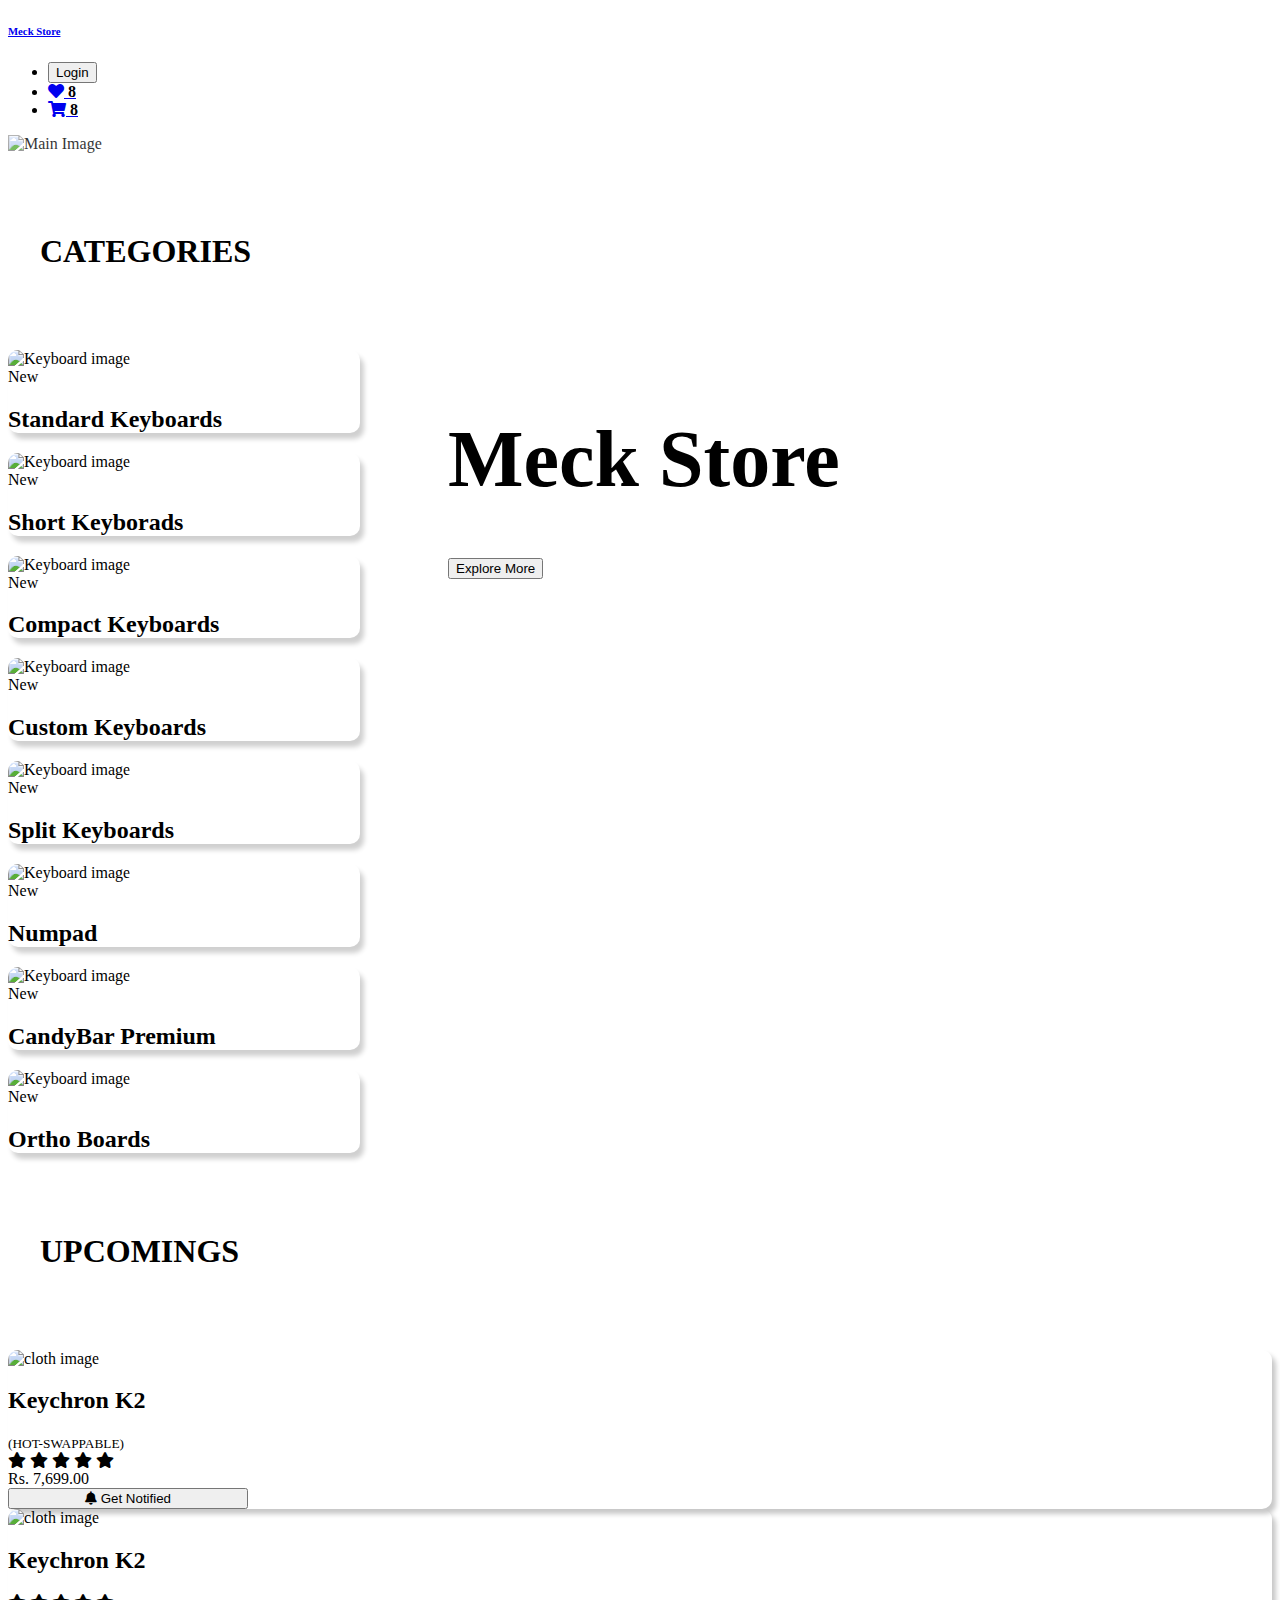
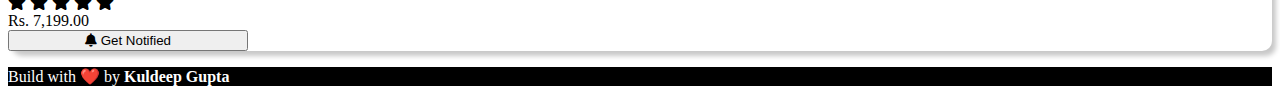
==== commit a2bbdb8e: "update: add font and icons cdn links" ====
--- a/index.html
+++ b/index.html
@@ -1,235 +1,293 @@
 <!DOCTYPE html>
 <html lang="en">
+  <head>
+    <meta charset="UTF-8" />
+    <meta http-equiv="X-UA-Compatible" content="IE=edge" />
+    <meta name="author" content="Kuldeep Gupta" />
+    <meta
+      name="description"
+      content="Meck Store is a mechanical keyboards store."
+    />
+    <link
+      rel="stylesheet"
+      href="https://fonts.googleapis.com/css2?family=Merriweather:wght@300;400;700;900&display=swap"
+    />
+    <link
+      rel="stylesheet"
+      href="https://cdnjs.cloudflare.com/ajax/libs/font-awesome/5.15.4/css/all.min.css"
+      integrity="sha512-1ycn6IcaQQ40/MKBW2W4Rhis/DbILU74C1vSrLJxCq57o941Ym01SwNsOMqvEBFlcgUa6xLiPY/NS5R+E6ztJQ=="
+      crossorigin="anonymous"
+      referrerpolicy="no-referrer"
+    />
+    <link
+      rel="stylesheet"
+      href="https://arcui.netlify.app/styles/components.css"
+    />
+    <link
+      rel="stylesheet"
+      href="https://arcui.netlify.app/styles/typography.css"
+    />
+    <link rel="stylesheet" href="https://arcui.netlify.app/styles/flex.css" />
+    <link rel="stylesheet" href="https://arcui.netlify.app/styles/margin.css" />
+    <link
+      rel="stylesheet"
+      href="https://arcui.netlify.app/styles/padding.css"
+    />
+    <link rel="stylesheet" href="./styles/index.css" />
+    <title>Meck Store</title>
+  </head>
 
-<head>
-  <meta charset="UTF-8" />
-  <meta http-equiv="X-UA-Compatible" content="IE=edge" />
-  <meta name="author" content="Kuldeep Gupta" />
-  <meta name="description" content="Meck Store is a mechanical keyboards store." />
-  <link rel="stylesheet" href="https://arcui.netlify.app/styles/components.css" />
-  <link rel="stylesheet" href="https://arcui.netlify.app/styles/typography.css" />
-  <link rel="stylesheet" href="https://arcui.netlify.app/styles/flex.css" />
-  <link rel="stylesheet" href="https://arcui.netlify.app/styles/margin.css" />
-  <link rel="stylesheet" href="https://arcui.netlify.app/styles/padding.css" />
-  <link rel="stylesheet" href="./styles/index.css" />
-  <title>Meck Store</title>
-</head>
-
-<body>
-  <!-- Navbar -->
-  <header class="header">
-    <div class="header-wrapper mt-2 ml-4">
-      <!-- <img class="logo" src="#" alt="" /> -->
-      <h6>
-        <a class="header-heading" href="#">Meck Store</a>
-      </h6>
+  <body>
+    <!-- Navbar -->
+    <header class="header">
+      <div class="header-wrapper mt-2 ml-4">
+        <!-- <img class="logo" src="#" alt="" /> -->
+        <h6>
+          <a class="header-heading" href="#">Meck Store</a>
+        </h6>
+      </div>
+      <div class="header__nav">
+        <nav>
+          <ul class="flex flexAlignItemsCenter">
+            <li>
+              <button type="button" class="btn btn-dark my-2 p-2 fs-6">
+                Login
+              </button>
+            </li>
+            <li>
+              <a class="social-icons-wrapper pos-rel" href="#">
+                <i class="fas fa-heart"></i>
+                <span class="badge-count icon-count-sm">8</span>
+              </a>
+            </li>
+            <li>
+              <a class="social-icons-wrapper pos-rel" href="#">
+                <i class="fas fa-shopping-cart"></i>
+                <span class="badge-count icon-count-sm">8</span>
+              </a>
+            </li>
+          </ul>
+        </nav>
+      </div>
+    </header>
+    <!-- Image Carousel -->
+    <div class="image-carousel">
+      <div class="store-image-wrapper">
+        <img
+          class="store-image"
+          src="https://www.meckeys.com/wp-content/uploads/2021/11/Ducky-white-pudding-9.jpg"
+          alt="Main Image"
+        />
+      </div>
+      <div class="store-image-wrapper">
+        <img
+          class="store-image"
+          src="https://images.unsplash.com/photo-1595225476474-87563907a212?ixlib=rb-1.2.1&ixid=MnwxMjA3fDB8MHxwaG90by1wYWdlfHx8fGVufDB8fHx8&auto=format&fit=crop&w=871&q=80"
+          alt="Main Image"
+        />
+      </div>
+      <div class="store-image-wrapper">
+        <img
+          class="store-image"
+          src="https://images.unsplash.com/photo-1615869442320-fd02a129c77c?ixlib=rb-1.2.1&ixid=MnwxMjA3fDB8MHxwaG90by1wYWdlfHx8fGVufDB8fHx8&auto=format&fit=crop&w=1034&q=80"
+        />
+      </div>
+      <div class="store-image-content flex flexCol">
+        <h1>Meck Store</h1>
+        <button type="button" class="btn btn-primary m-2">Explore More</button>
+      </div>
     </div>
-    <div class="header__nav">
-      <nav>
-        <ul class="flex flexAlignItemsCenter">
-          <li>
-            <button type="button" class="btn btn-dark my-2 p-2 fs-6">
-              Login
+    <!-- Cards -->
+    <h1 class="store-heading text-center">CATEGORIES</h1>
+    <div class="store-cards-wrapper flex flexWrap flexJustifyCenter m-5">
+      <div class="vertical-card-wrapper m-5">
+        <div class="vertical-card-image-wrapper pos-rel">
+          <img
+            class="responsive-image"
+            src="https://images.squarespace-cdn.com/content/v1/6116b9604a8e6b639a58a447/1628879296895-1TLQSVAHTVXF5EPTJA5H/epbt_abs-doubleshot-keycaps_olivetti.jpg?format=750w"
+            alt="Keyboard image"
+          />
+          <div class="vertical-card-badge-wrapper py-1 px-4">New</div>
+        </div>
+        <div class="vertical-card-header">
+          <h2 class="m-2 py-3">Standard Keyboards</h2>
+        </div>
+      </div>
+      <div class="vertical-card-wrapper m-5">
+        <div class="vertical-card-image-wrapper pos-rel">
+          <img
+            class="responsive-image"
+            src="https://images.squarespace-cdn.com/content/v1/6116b9604a8e6b639a58a447/1628879296885-YJF9K6IA8YJDZA0Q6Y2M/tkc_godspeed75_keyboard_75-percent_1200.jpg?format=300w"
+            alt="Keyboard image"
+          />
+          <div class="vertical-card-badge-wrapper py-1 px-4">New</div>
+        </div>
+        <div class="vertical-card-header">
+          <h2 class="m-2 py-3">Short Keyborads</h2>
+        </div>
+      </div>
+      <div class="vertical-card-wrapper m-5">
+        <div class="vertical-card-image-wrapper pos-rel">
+          <img
+            class="responsive-image"
+            src="https://images.squarespace-cdn.com/content/v1/6116b9604a8e6b639a58a447/1628879296888-66OU4S7N2WDSFNMU49D2/Portico_DSA-Magic-Girl_overhead.jpg?format=300whttps://images.squarespace-cdn.com/content/v1/6116b9604a8e6b639a58a447/1628879296888-66OU4S7N2WDSFNMU49D2/Portico_DSA-Magic-Girl_overhead.jpg?format=300w"
+            alt="Keyboard image"
+          />
+          <div class="vertical-card-badge-wrapper py-1 px-4">New</div>
+        </div>
+        <div class="vertical-card-header">
+          <h2 class="m-2 py-3">Compact Keyboards</h2>
+        </div>
+      </div>
+      <div class="vertical-card-wrapper m-5">
+        <div class="vertical-card-image-wrapper pos-rel">
+          <img
+            class="responsive-image"
+            src="https://images.squarespace-cdn.com/content/v1/6116b9604a8e6b639a58a447/1628879296892-8ABQBYHMJ4BFSYOV0O8W/Infinikey-Graen_minivan_overhead_1920x1080.jpg?format=300w"
+            alt="Keyboard image"
+          />
+          <div class="vertical-card-badge-wrapper py-1 px-4">New</div>
+        </div>
+        <div class="vertical-card-header">
+          <h2 class="m-2 py-3">Custom Keyboards</h2>
+        </div>
+      </div>
+      <div class="vertical-card-wrapper m-5">
+        <div class="vertical-card-image-wrapper pos-rel">
+          <img
+            class="responsive-image"
+            src="https://images.squarespace-cdn.com/content/v1/6116b9604a8e6b639a58a447/1628879296918-JG32PS2HTJR94Z9X1U0P/Infinikey-LedZep_OSA-grey-wood.jpg?format=300w"
+            alt="Keyboard image"
+          />
+          <div class="vertical-card-badge-wrapper py-1 px-4">New</div>
+        </div>
+        <div class="vertical-card-header">
+          <h2 class="m-2 py-3">Split Keyboards</h2>
+        </div>
+      </div>
+      <div class="vertical-card-wrapper m-5">
+        <div class="vertical-card-image-wrapper pos-rel">
+          <img
+            class="responsive-image"
+            src="https://www.meckeys.com/wp-content/uploads/2020/07/VA21MPanda1-min-262x175.jpg"
+            alt="Keyboard image"
+          />
+          <div class="vertical-card-badge-wrapper py-1 px-4">New</div>
+        </div>
+        <div class="vertical-card-header">
+          <h2 class="m-2 py-3">Numpad</h2>
+        </div>
+      </div>
+      <div class="vertical-card-wrapper m-5">
+        <div class="vertical-card-image-wrapper pos-rel">
+          <img
+            class="responsive-image"
+            src="https://images.squarespace-cdn.com/content/v1/6116b9604a8e6b639a58a447/1628879296910-V11VAGL6OJKWA2XDD4JY/infinikey-aether_Candybar-red.png?format=500whttps://images.squarespace-cdn.com/content/v1/6116b9604a8e6b639a58a447/1628879296910-V11VAGL6OJKWA2XDD4JY/infinikey-aether_Candybar-red.png?format=500w"
+            alt="Keyboard image"
+          />
+          <div class="vertical-card-badge-wrapper py-1 px-4">New</div>
+        </div>
+        <div class="vertical-card-header">
+          <h2 class="m-2 py-3">CandyBar Premium</h2>
+        </div>
+      </div>
+      <div class="vertical-card-wrapper m-5">
+        <div class="vertical-card-image-wrapper pos-rel">
+          <img
+            class="responsive-image"
+            src="https://images.squarespace-cdn.com/content/v1/6116b9604a8e6b639a58a447/1628879296914-5T9P5H87W1ZZ7FSFAO6Z/qlavier_ortho_mintlodica.jpg?format=300w"
+            alt="Keyboard image"
+          />
+          <div class="vertical-card-badge-wrapper py-1 px-4">New</div>
+        </div>
+        <div class="vertical-card-header">
+          <h2 class="m-2 py-3">Ortho Boards</h2>
+        </div>
+      </div>
+    </div>
+    <h1 class="store-heading text-center">UPCOMINGS</h1>
+    <div class="store-cards-wrapper flex flexWrap flexJustifyAround m-5">
+      <div class="horizontal-card-wrapper flex m-5">
+        <div class="horizontal-card-image-wrapper flex flexAlignItemsCenter">
+          <img
+            class="responsive-image px-2"
+            src="https://www.meckeys.com/wp-content/uploads/2021/08/K2%E5%8F%AF%E6%8F%92%E6%8B%94%E9%93%9D%E5%90%88%E9%87%91-min-262x175.jpg"
+            alt="cloth image"
+          />
+        </div>
+        <div class="card-body-wrapper flex flexCol">
+          <div class="horizontal-card-header">
+            <h2 class="my-3 mx-4">Keychron K2</h2>
+            <small class="my-2 mx-4">(HOT-SWAPPABLE)</small>
+            <div class="simple-rating-wrapper flex mx-4">
+              <div class="mt-3 mr-2">
+                <span class="fa fa-star checked"></span>
+                <span class="fa fa-star checked"></span>
+                <span class="fa fa-star checked"></span>
+                <span class="fa fa-star checked"></span>
+                <span class="fa fa-star checked"></span>
+              </div>
+            </div>
+          </div>
+          <div
+            class="horizontal-card-price-wrapper flex flexCol mt-4 mb-2 mx-4"
+          >
+            <div>
+              <span class="product-discount-price">Rs. 7,699.00</span>
+            </div>
+          </div>
+          <div class="horizontal-card-footer mx-5 mb-5">
+            <button
+              type="button"
+              class="btn btn-outline-primary wishlist-btn mt-4"
+            >
+              <i class="fas fa-bell mr-2"></i>
+              Get Notified
             </button>
-          </li>
-          <li>
-            <a class="social-icons-wrapper pos-rel" href="#">
-              <i class="fas fa-heart"></i>
-              <span class="badge-count icon-count-sm">8</span>
-            </a>
-          </li>
-          <li>
-            <a class="social-icons-wrapper pos-rel" href="#">
-              <i class="fas fa-shopping-cart"></i>
-              <span class="badge-count icon-count-sm">8</span>
-            </a>
-          </li>
-        </ul>
-      </nav>
+          </div>
+        </div>
+      </div>
+      <div class="horizontal-card-wrapper flex m-5">
+        <div class="horizontal-card-image-wrapper flex flexAlignItemsCenter">
+          <img
+            class="responsive-image px-2"
+            src="https://www.meckeys.com/wp-content/uploads/2021/03/K2-ALUM_RGB-262x175.jpeg"
+            alt="cloth image"
+          />
+        </div>
+        <div class="card-body-wrapper flex flexCol">
+          <div class="horizontal-card-header">
+            <h2 class="my-3 mx-4">Keychron K2</h2>
+            <div class="simple-rating-wrapper flex mx-4">
+              <div class="mr-2">
+                <span class="fa fa-star checked"></span>
+                <span class="fa fa-star checked"></span>
+                <span class="fa fa-star checked"></span>
+                <span class="fa fa-star checked"></span>
+                <span class="fa fa-star checked"></span>
+              </div>
+            </div>
+          </div>
+          <div class="horizontal-card-price-wrapper flex flexCol my-4 mx-5">
+            <div>
+              <span class="product-discount-price">Rs. 7,199.00</span>
+            </div>
+          </div>
+          <div class="horizontal-card-footer m-5">
+            <button
+              type="button"
+              class="btn btn-outline-primary wishlist-btn mt-4"
+            >
+              <i class="fas fa-bell mr-2"></i>
+              Get Notified
+            </button>
+          </div>
+        </div>
+      </div>
     </div>
-  </header>
-  <!-- Image Carousel -->
-  <div class="image-carousel">
-    <div class="store-image-wrapper">
-      <img class="store-image" src="https://www.meckeys.com/wp-content/uploads/2021/11/Ducky-white-pudding-9.jpg"
-        alt="Main Image" />
-    </div>
-    <div class="store-image-wrapper">
-      <img class="store-image"
-        src="https://images.unsplash.com/photo-1595225476474-87563907a212?ixlib=rb-1.2.1&ixid=MnwxMjA3fDB8MHxwaG90by1wYWdlfHx8fGVufDB8fHx8&auto=format&fit=crop&w=871&q=80"
-        alt="Main Image" />
-    </div>
-    <div class="store-image-wrapper">
-      <img class="store-image"
-        src="https://images.unsplash.com/photo-1615869442320-fd02a129c77c?ixlib=rb-1.2.1&ixid=MnwxMjA3fDB8MHxwaG90by1wYWdlfHx8fGVufDB8fHx8&auto=format&fit=crop&w=1034&q=80" />
-    </div>
-    <div class="store-image-content flex flexCol">
-      <h1>Meck Store</h1>
-      <button type="button" class="btn btn-primary m-2">Explore More</button>
-    </div>
-  </div>
-  <!-- Cards -->
-  <h1 class="store-heading text-center">CATEGORIES</h1>
-  <div class="store-cards-wrapper flex flexWrap flexJustifyCenter m-5">
-    <div class="vertical-card-wrapper m-5">
-      <div class="vertical-card-image-wrapper pos-rel">
-        <img class="responsive-image"
-          src="https://images.squarespace-cdn.com/content/v1/6116b9604a8e6b639a58a447/1628879296895-1TLQSVAHTVXF5EPTJA5H/epbt_abs-doubleshot-keycaps_olivetti.jpg?format=750w"
-          alt="Keyboard image" />
-        <div class="vertical-card-badge-wrapper py-1 px-4">New</div>
-      </div>
-      <div class="vertical-card-header">
-        <h2 class="m-2 py-3">Standard Keyboards</h2>
-      </div>
-    </div>
-    <div class="vertical-card-wrapper m-5">
-      <div class="vertical-card-image-wrapper pos-rel">
-        <img class="responsive-image"
-          src="https://images.squarespace-cdn.com/content/v1/6116b9604a8e6b639a58a447/1628879296885-YJF9K6IA8YJDZA0Q6Y2M/tkc_godspeed75_keyboard_75-percent_1200.jpg?format=300w"
-          alt="Keyboard image" />
-        <div class="vertical-card-badge-wrapper py-1 px-4">New</div>
-      </div>
-      <div class="vertical-card-header">
-        <h2 class="m-2 py-3">Short Keyborads</h2>
-      </div>
-    </div>
-    <div class="vertical-card-wrapper m-5">
-      <div class="vertical-card-image-wrapper pos-rel">
-        <img class="responsive-image"
-          src="https://images.squarespace-cdn.com/content/v1/6116b9604a8e6b639a58a447/1628879296888-66OU4S7N2WDSFNMU49D2/Portico_DSA-Magic-Girl_overhead.jpg?format=300whttps://images.squarespace-cdn.com/content/v1/6116b9604a8e6b639a58a447/1628879296888-66OU4S7N2WDSFNMU49D2/Portico_DSA-Magic-Girl_overhead.jpg?format=300w"
-          alt="Keyboard image" />
-        <div class="vertical-card-badge-wrapper py-1 px-4">New</div>
-      </div>
-      <div class="vertical-card-header">
-        <h2 class="m-2 py-3">Compact Keyboards</h2>
-      </div>
-    </div>
-    <div class="vertical-card-wrapper m-5">
-      <div class="vertical-card-image-wrapper pos-rel">
-        <img class="responsive-image"
-          src="https://images.squarespace-cdn.com/content/v1/6116b9604a8e6b639a58a447/1628879296892-8ABQBYHMJ4BFSYOV0O8W/Infinikey-Graen_minivan_overhead_1920x1080.jpg?format=300w"
-          alt="Keyboard image" />
-        <div class="vertical-card-badge-wrapper py-1 px-4">New</div>
-      </div>
-      <div class="vertical-card-header">
-        <h2 class="m-2 py-3">Custom Keyboards</h2>
-      </div>
-    </div>
-    <div class="vertical-card-wrapper m-5">
-      <div class="vertical-card-image-wrapper pos-rel">
-        <img class="responsive-image"
-          src="https://images.squarespace-cdn.com/content/v1/6116b9604a8e6b639a58a447/1628879296918-JG32PS2HTJR94Z9X1U0P/Infinikey-LedZep_OSA-grey-wood.jpg?format=300w"
-          alt="Keyboard image" />
-        <div class="vertical-card-badge-wrapper py-1 px-4">New</div>
-      </div>
-      <div class="vertical-card-header">
-        <h2 class="m-2 py-3">Split Keyboards</h2>
-      </div>
-    </div>
-    <div class="vertical-card-wrapper m-5">
-      <div class="vertical-card-image-wrapper pos-rel">
-        <img class="responsive-image"
-          src="https://www.meckeys.com/wp-content/uploads/2020/07/VA21MPanda1-min-262x175.jpg" alt="Keyboard image" />
-        <div class="vertical-card-badge-wrapper py-1 px-4">New</div>
-      </div>
-      <div class="vertical-card-header">
-        <h2 class="m-2 py-3">Numpad</h2>
-      </div>
-    </div>
-    <div class="vertical-card-wrapper m-5">
-      <div class="vertical-card-image-wrapper pos-rel">
-        <img class="responsive-image"
-          src="https://images.squarespace-cdn.com/content/v1/6116b9604a8e6b639a58a447/1628879296910-V11VAGL6OJKWA2XDD4JY/infinikey-aether_Candybar-red.png?format=500whttps://images.squarespace-cdn.com/content/v1/6116b9604a8e6b639a58a447/1628879296910-V11VAGL6OJKWA2XDD4JY/infinikey-aether_Candybar-red.png?format=500w"
-          alt="Keyboard image" />
-        <div class="vertical-card-badge-wrapper py-1 px-4">New</div>
-      </div>
-      <div class="vertical-card-header">
-        <h2 class="m-2 py-3">CandyBar Premium</h2>
-      </div>
-    </div>
-    <div class="vertical-card-wrapper m-5">
-      <div class="vertical-card-image-wrapper pos-rel">
-        <img class="responsive-image"
-          src="https://images.squarespace-cdn.com/content/v1/6116b9604a8e6b639a58a447/1628879296914-5T9P5H87W1ZZ7FSFAO6Z/qlavier_ortho_mintlodica.jpg?format=300w"
-          alt="Keyboard image" />
-        <div class="vertical-card-badge-wrapper py-1 px-4">New</div>
-      </div>
-      <div class="vertical-card-header">
-        <h2 class="m-2 py-3">Ortho Boards</h2>
-      </div>
-    </div>
-  </div>
-  <h1 class="store-heading text-center">UPCOMINGS</h1>
-  <div class="store-cards-wrapper flex flexWrap flexJustifyAround m-5">
-    <div class="horizontal-card-wrapper flex m-5">
-      <div class="horizontal-card-image-wrapper flex flexAlignItemsCenter">
-        <img class="responsive-image px-2"
-          src="https://www.meckeys.com/wp-content/uploads/2021/08/K2%E5%8F%AF%E6%8F%92%E6%8B%94%E9%93%9D%E5%90%88%E9%87%91-min-262x175.jpg"
-          alt="cloth image" />
-      </div>
-      <div class="card-body-wrapper flex flexCol">
-        <div class="horizontal-card-header">
-          <h2 class="my-3 mx-4">Keychron K2</h2>
-          <small class="my-2 mx-4">(HOT-SWAPPABLE)</small>
-          <div class="simple-rating-wrapper flex mx-4">
-            <div class=" mt-3 mr-2">
-              <span class="fa fa-star checked"></span>
-              <span class="fa fa-star checked"></span>
-              <span class="fa fa-star checked"></span>
-              <span class="fa fa-star checked"></span>
-              <span class="fa fa-star checked"></span>
-            </div>
-          </div>
-        </div>
-        <div class="horizontal-card-price-wrapper flex flexCol mt-4 mb-2 mx-4">
-          <div>
-            <span class="product-discount-price">Rs. 7,699.00</span>
-          </div>
-        </div>
-        <div class="horizontal-card-footer mx-5 mb-5">
-          <button type="button" class="btn btn-outline-primary wishlist-btn mt-4">
-            <i class="fas fa-bell mr-2"></i>
-            Get Notified
-          </button>
-        </div>
-      </div>
-    </div>
-    <div class="horizontal-card-wrapper flex m-5">
-      <div class="horizontal-card-image-wrapper flex flexAlignItemsCenter">
-        <img class="responsive-image px-2"
-          src="https://www.meckeys.com/wp-content/uploads/2021/03/K2-ALUM_RGB-262x175.jpeg" alt="cloth image" />
-      </div>
-      <div class="card-body-wrapper flex flexCol">
-        <div class="horizontal-card-header">
-          <h2 class="my-3 mx-4">Keychron K2</h2>
-          <div class="simple-rating-wrapper flex mx-4">
-            <div class="mr-2">
-              <span class="fa fa-star checked"></span>
-              <span class="fa fa-star checked"></span>
-              <span class="fa fa-star checked"></span>
-              <span class="fa fa-star checked"></span>
-              <span class="fa fa-star checked"></span>
-            </div>
-          </div>
-        </div>
-        <div class="horizontal-card-price-wrapper flex flexCol my-4 mx-5">
-          <div>
-            <span class="product-discount-price">Rs. 7,199.00</span>
-          </div>
-        </div>
-        <div class="horizontal-card-footer m-5">
-          <button type="button" class="btn btn-outline-primary wishlist-btn mt-4">
-            <i class="fas fa-bell mr-2"></i>
-            Get Notified
-          </button>
-        </div>
-      </div>
-    </div>
-  </div>
-  <footer class="store-footer text-center">
-    <p class="py-4">Build with ❤️ by <b>Kuldeep Gupta</b></p>
-  </footer>
-  <script src="./scripts/script.js" type="text/javascript"></script>
-</body>
-
-</html>+    <footer class="store-footer text-center">
+      <p class="py-4">Build with ❤️ by <b>Kuldeep Gupta</b></p>
+    </footer>
+    <script src="./scripts/script.js" type="text/javascript"></script>
+  </body>
+</html>
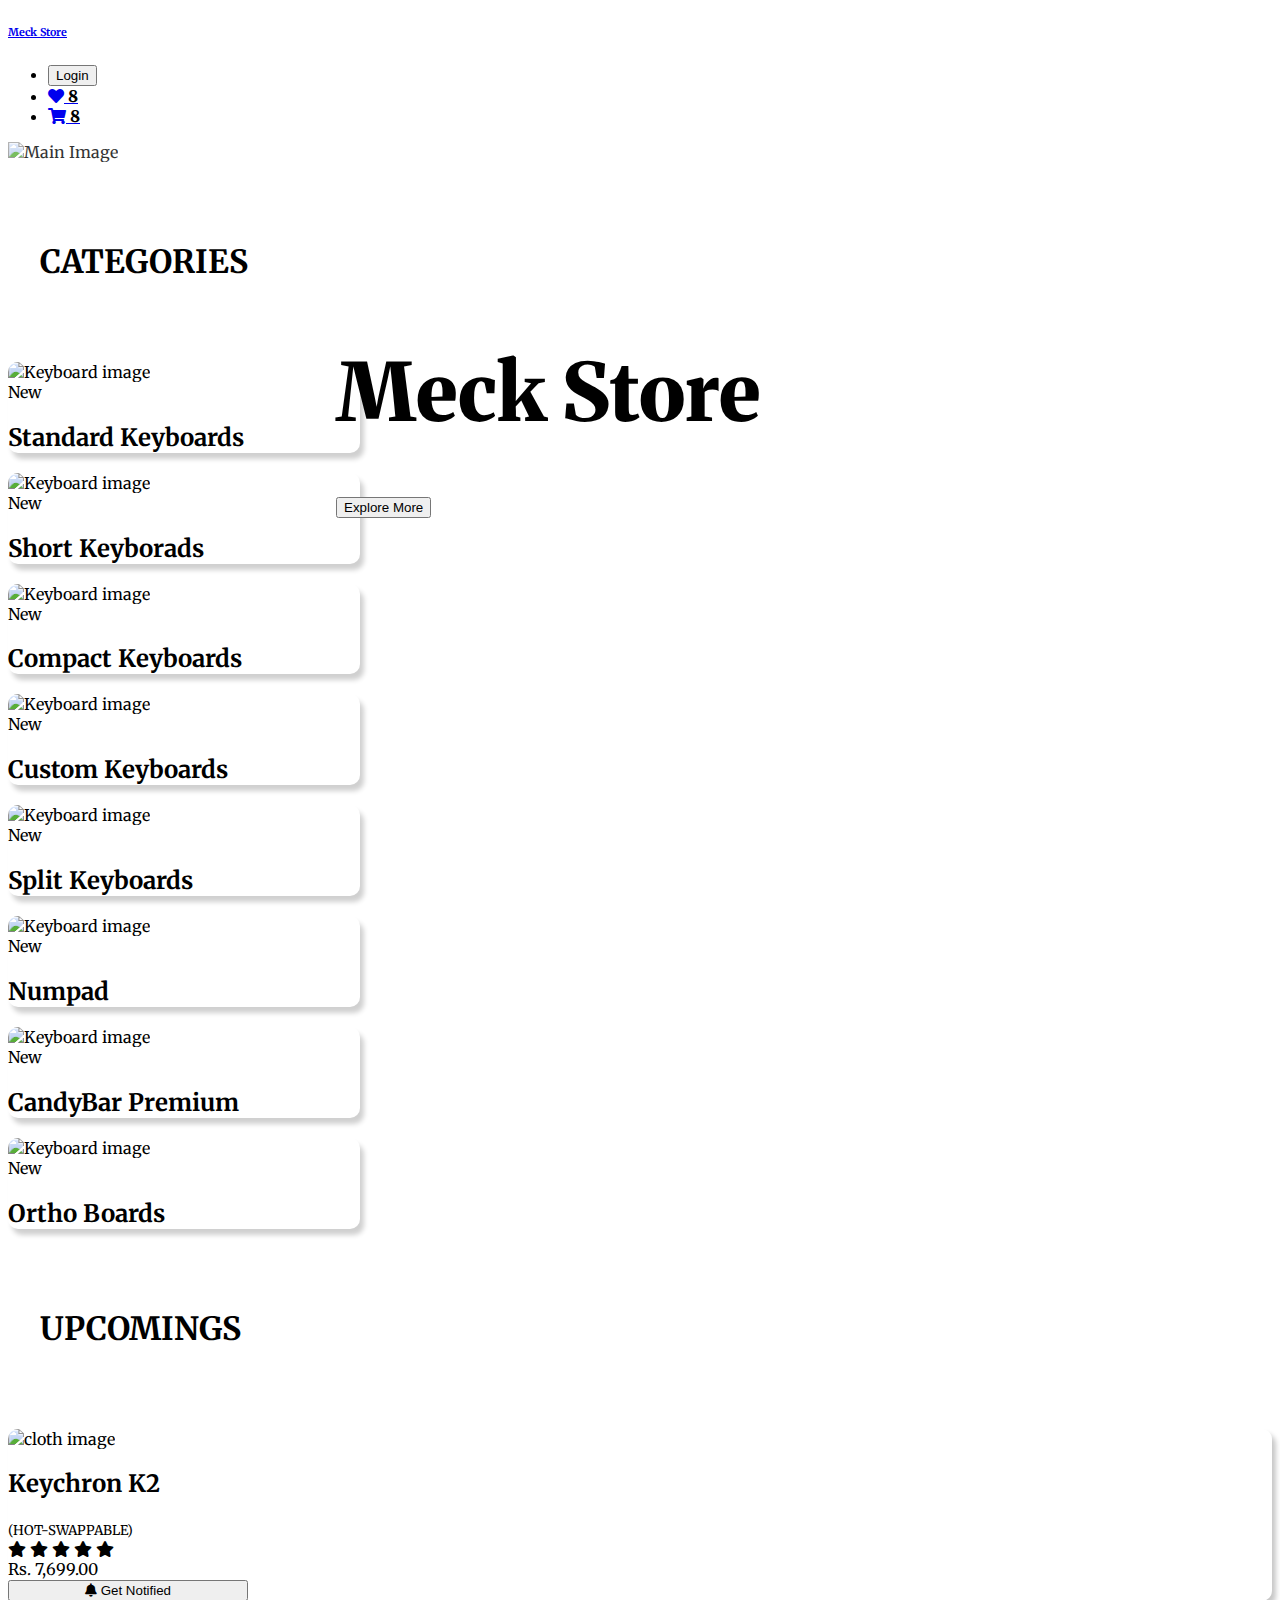
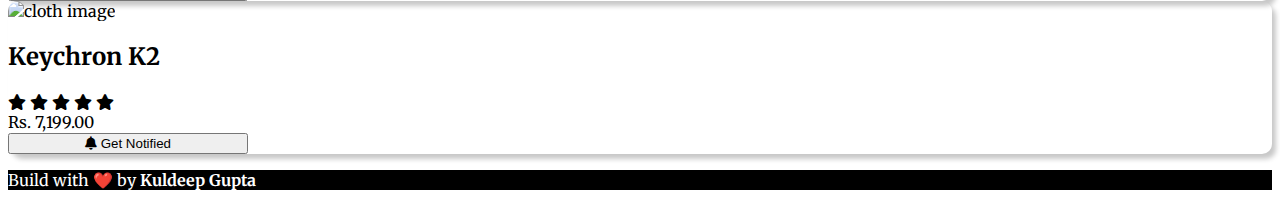
==== commit d2efd880: "fix: add nav links og home, login, wishlist and cart pages" ====
--- a/index.html
+++ b/index.html
@@ -1,293 +1,242 @@
 <!DOCTYPE html>
 <html lang="en">
-  <head>
-    <meta charset="UTF-8" />
-    <meta http-equiv="X-UA-Compatible" content="IE=edge" />
-    <meta name="author" content="Kuldeep Gupta" />
-    <meta
-      name="description"
-      content="Meck Store is a mechanical keyboards store."
-    />
-    <link
-      rel="stylesheet"
-      href="https://fonts.googleapis.com/css2?family=Merriweather:wght@300;400;700;900&display=swap"
-    />
-    <link
-      rel="stylesheet"
-      href="https://cdnjs.cloudflare.com/ajax/libs/font-awesome/5.15.4/css/all.min.css"
-      integrity="sha512-1ycn6IcaQQ40/MKBW2W4Rhis/DbILU74C1vSrLJxCq57o941Ym01SwNsOMqvEBFlcgUa6xLiPY/NS5R+E6ztJQ=="
-      crossorigin="anonymous"
-      referrerpolicy="no-referrer"
-    />
-    <link
-      rel="stylesheet"
-      href="https://arcui.netlify.app/styles/components.css"
-    />
-    <link
-      rel="stylesheet"
-      href="https://arcui.netlify.app/styles/typography.css"
-    />
-    <link rel="stylesheet" href="https://arcui.netlify.app/styles/flex.css" />
-    <link rel="stylesheet" href="https://arcui.netlify.app/styles/margin.css" />
-    <link
-      rel="stylesheet"
-      href="https://arcui.netlify.app/styles/padding.css"
-    />
-    <link rel="stylesheet" href="./styles/index.css" />
-    <title>Meck Store</title>
-  </head>
 
-  <body>
-    <!-- Navbar -->
-    <header class="header">
-      <div class="header-wrapper mt-2 ml-4">
-        <!-- <img class="logo" src="#" alt="" /> -->
-        <h6>
-          <a class="header-heading" href="#">Meck Store</a>
-        </h6>
-      </div>
-      <div class="header__nav">
-        <nav>
-          <ul class="flex flexAlignItemsCenter">
-            <li>
+<head>
+  <meta charset="UTF-8" />
+  <meta http-equiv="X-UA-Compatible" content="IE=edge" />
+  <meta name="author" content="Kuldeep Gupta" />
+  <meta name="description" content="Meck Store is a mechanical keyboards store." />
+  <link rel="stylesheet"
+    href="https://fonts.googleapis.com/css2?family=Merriweather:wght@300;400;700;900&display=swap" />
+  <link rel="stylesheet" href="https://cdnjs.cloudflare.com/ajax/libs/font-awesome/5.15.4/css/all.min.css"
+    integrity="sha512-1ycn6IcaQQ40/MKBW2W4Rhis/DbILU74C1vSrLJxCq57o941Ym01SwNsOMqvEBFlcgUa6xLiPY/NS5R+E6ztJQ=="
+    crossorigin="anonymous" referrerpolicy="no-referrer" />
+  <link rel="stylesheet" href="https://arcui.netlify.app/styles/components.css" />
+  <link rel="stylesheet" href="https://arcui.netlify.app/styles/typography.css" />
+  <link rel="stylesheet" href="https://arcui.netlify.app/styles/flex.css" />
+  <link rel="stylesheet" href="https://arcui.netlify.app/styles/margin.css" />
+  <link rel="stylesheet" href="https://arcui.netlify.app/styles/padding.css" />
+  <link rel="stylesheet" href="./styles/index.css" />
+  <title>Meck Store</title>
+</head>
+
+<body>
+  <!-- Navbar -->
+  <header class="header">
+    <div class="header-wrapper mt-2 ml-4">
+      <!-- <img class="logo" src="#" alt="" /> -->
+      <h6>
+        <a class="header-heading" href="./index.html">Meck Store</a>
+      </h6>
+    </div>
+    <div class="header__nav">
+      <nav>
+        <ul class="flex flexAlignItemsCenter">
+          <li>
+            <a href="./pages/login.html">
               <button type="button" class="btn btn-dark my-2 p-2 fs-6">
                 Login
               </button>
-            </li>
-            <li>
-              <a class="social-icons-wrapper pos-rel" href="#">
-                <i class="fas fa-heart"></i>
-                <span class="badge-count icon-count-sm">8</span>
-              </a>
-            </li>
-            <li>
-              <a class="social-icons-wrapper pos-rel" href="#">
-                <i class="fas fa-shopping-cart"></i>
-                <span class="badge-count icon-count-sm">8</span>
-              </a>
-            </li>
-          </ul>
-        </nav>
-      </div>
-    </header>
-    <!-- Image Carousel -->
-    <div class="image-carousel">
-      <div class="store-image-wrapper">
-        <img
-          class="store-image"
-          src="https://www.meckeys.com/wp-content/uploads/2021/11/Ducky-white-pudding-9.jpg"
-          alt="Main Image"
-        />
-      </div>
-      <div class="store-image-wrapper">
-        <img
-          class="store-image"
-          src="https://images.unsplash.com/photo-1595225476474-87563907a212?ixlib=rb-1.2.1&ixid=MnwxMjA3fDB8MHxwaG90by1wYWdlfHx8fGVufDB8fHx8&auto=format&fit=crop&w=871&q=80"
-          alt="Main Image"
-        />
-      </div>
-      <div class="store-image-wrapper">
-        <img
-          class="store-image"
-          src="https://images.unsplash.com/photo-1615869442320-fd02a129c77c?ixlib=rb-1.2.1&ixid=MnwxMjA3fDB8MHxwaG90by1wYWdlfHx8fGVufDB8fHx8&auto=format&fit=crop&w=1034&q=80"
-        />
-      </div>
-      <div class="store-image-content flex flexCol">
-        <h1>Meck Store</h1>
-        <button type="button" class="btn btn-primary m-2">Explore More</button>
-      </div>
-    </div>
-    <!-- Cards -->
-    <h1 class="store-heading text-center">CATEGORIES</h1>
-    <div class="store-cards-wrapper flex flexWrap flexJustifyCenter m-5">
-      <div class="vertical-card-wrapper m-5">
-        <div class="vertical-card-image-wrapper pos-rel">
-          <img
-            class="responsive-image"
-            src="https://images.squarespace-cdn.com/content/v1/6116b9604a8e6b639a58a447/1628879296895-1TLQSVAHTVXF5EPTJA5H/epbt_abs-doubleshot-keycaps_olivetti.jpg?format=750w"
-            alt="Keyboard image"
-          />
-          <div class="vertical-card-badge-wrapper py-1 px-4">New</div>
-        </div>
-        <div class="vertical-card-header">
-          <h2 class="m-2 py-3">Standard Keyboards</h2>
-        </div>
-      </div>
-      <div class="vertical-card-wrapper m-5">
-        <div class="vertical-card-image-wrapper pos-rel">
-          <img
-            class="responsive-image"
-            src="https://images.squarespace-cdn.com/content/v1/6116b9604a8e6b639a58a447/1628879296885-YJF9K6IA8YJDZA0Q6Y2M/tkc_godspeed75_keyboard_75-percent_1200.jpg?format=300w"
-            alt="Keyboard image"
-          />
-          <div class="vertical-card-badge-wrapper py-1 px-4">New</div>
-        </div>
-        <div class="vertical-card-header">
-          <h2 class="m-2 py-3">Short Keyborads</h2>
-        </div>
-      </div>
-      <div class="vertical-card-wrapper m-5">
-        <div class="vertical-card-image-wrapper pos-rel">
-          <img
-            class="responsive-image"
-            src="https://images.squarespace-cdn.com/content/v1/6116b9604a8e6b639a58a447/1628879296888-66OU4S7N2WDSFNMU49D2/Portico_DSA-Magic-Girl_overhead.jpg?format=300whttps://images.squarespace-cdn.com/content/v1/6116b9604a8e6b639a58a447/1628879296888-66OU4S7N2WDSFNMU49D2/Portico_DSA-Magic-Girl_overhead.jpg?format=300w"
-            alt="Keyboard image"
-          />
-          <div class="vertical-card-badge-wrapper py-1 px-4">New</div>
-        </div>
-        <div class="vertical-card-header">
-          <h2 class="m-2 py-3">Compact Keyboards</h2>
-        </div>
-      </div>
-      <div class="vertical-card-wrapper m-5">
-        <div class="vertical-card-image-wrapper pos-rel">
-          <img
-            class="responsive-image"
-            src="https://images.squarespace-cdn.com/content/v1/6116b9604a8e6b639a58a447/1628879296892-8ABQBYHMJ4BFSYOV0O8W/Infinikey-Graen_minivan_overhead_1920x1080.jpg?format=300w"
-            alt="Keyboard image"
-          />
-          <div class="vertical-card-badge-wrapper py-1 px-4">New</div>
-        </div>
-        <div class="vertical-card-header">
-          <h2 class="m-2 py-3">Custom Keyboards</h2>
-        </div>
-      </div>
-      <div class="vertical-card-wrapper m-5">
-        <div class="vertical-card-image-wrapper pos-rel">
-          <img
-            class="responsive-image"
-            src="https://images.squarespace-cdn.com/content/v1/6116b9604a8e6b639a58a447/1628879296918-JG32PS2HTJR94Z9X1U0P/Infinikey-LedZep_OSA-grey-wood.jpg?format=300w"
-            alt="Keyboard image"
-          />
-          <div class="vertical-card-badge-wrapper py-1 px-4">New</div>
-        </div>
-        <div class="vertical-card-header">
-          <h2 class="m-2 py-3">Split Keyboards</h2>
-        </div>
-      </div>
-      <div class="vertical-card-wrapper m-5">
-        <div class="vertical-card-image-wrapper pos-rel">
-          <img
-            class="responsive-image"
-            src="https://www.meckeys.com/wp-content/uploads/2020/07/VA21MPanda1-min-262x175.jpg"
-            alt="Keyboard image"
-          />
-          <div class="vertical-card-badge-wrapper py-1 px-4">New</div>
-        </div>
-        <div class="vertical-card-header">
-          <h2 class="m-2 py-3">Numpad</h2>
-        </div>
-      </div>
-      <div class="vertical-card-wrapper m-5">
-        <div class="vertical-card-image-wrapper pos-rel">
-          <img
-            class="responsive-image"
-            src="https://images.squarespace-cdn.com/content/v1/6116b9604a8e6b639a58a447/1628879296910-V11VAGL6OJKWA2XDD4JY/infinikey-aether_Candybar-red.png?format=500whttps://images.squarespace-cdn.com/content/v1/6116b9604a8e6b639a58a447/1628879296910-V11VAGL6OJKWA2XDD4JY/infinikey-aether_Candybar-red.png?format=500w"
-            alt="Keyboard image"
-          />
-          <div class="vertical-card-badge-wrapper py-1 px-4">New</div>
-        </div>
-        <div class="vertical-card-header">
-          <h2 class="m-2 py-3">CandyBar Premium</h2>
-        </div>
-      </div>
-      <div class="vertical-card-wrapper m-5">
-        <div class="vertical-card-image-wrapper pos-rel">
-          <img
-            class="responsive-image"
-            src="https://images.squarespace-cdn.com/content/v1/6116b9604a8e6b639a58a447/1628879296914-5T9P5H87W1ZZ7FSFAO6Z/qlavier_ortho_mintlodica.jpg?format=300w"
-            alt="Keyboard image"
-          />
-          <div class="vertical-card-badge-wrapper py-1 px-4">New</div>
-        </div>
-        <div class="vertical-card-header">
-          <h2 class="m-2 py-3">Ortho Boards</h2>
-        </div>
-      </div>
-    </div>
-    <h1 class="store-heading text-center">UPCOMINGS</h1>
-    <div class="store-cards-wrapper flex flexWrap flexJustifyAround m-5">
-      <div class="horizontal-card-wrapper flex m-5">
-        <div class="horizontal-card-image-wrapper flex flexAlignItemsCenter">
-          <img
-            class="responsive-image px-2"
-            src="https://www.meckeys.com/wp-content/uploads/2021/08/K2%E5%8F%AF%E6%8F%92%E6%8B%94%E9%93%9D%E5%90%88%E9%87%91-min-262x175.jpg"
-            alt="cloth image"
-          />
-        </div>
-        <div class="card-body-wrapper flex flexCol">
-          <div class="horizontal-card-header">
-            <h2 class="my-3 mx-4">Keychron K2</h2>
-            <small class="my-2 mx-4">(HOT-SWAPPABLE)</small>
-            <div class="simple-rating-wrapper flex mx-4">
-              <div class="mt-3 mr-2">
-                <span class="fa fa-star checked"></span>
-                <span class="fa fa-star checked"></span>
-                <span class="fa fa-star checked"></span>
-                <span class="fa fa-star checked"></span>
-                <span class="fa fa-star checked"></span>
-              </div>
+            </a>
+          </li>
+          <li>
+            <a class="social-icons-wrapper pos-rel" href="./pages/wishlist.html">
+              <i class="fas fa-heart"></i>
+              <span class="badge-count icon-count-sm">8</span>
+            </a>
+          </li>
+          <li>
+            <a class="social-icons-wrapper pos-rel" href="./pages/cart.html">
+              <i class="fas fa-shopping-cart"></i>
+              <span class="badge-count icon-count-sm">8</span>
+            </a>
+          </li>
+        </ul>
+      </nav>
+    </div>
+  </header>
+  <!-- Image Carousel -->
+  <div class="image-carousel">
+    <div class="store-image-wrapper">
+      <img class="store-image" src="https://www.meckeys.com/wp-content/uploads/2021/11/Ducky-white-pudding-9.jpg"
+        alt="Main Image" />
+    </div>
+    <div class="store-image-wrapper">
+      <img class="store-image"
+        src="https://images.unsplash.com/photo-1595225476474-87563907a212?ixlib=rb-1.2.1&ixid=MnwxMjA3fDB8MHxwaG90by1wYWdlfHx8fGVufDB8fHx8&auto=format&fit=crop&w=871&q=80"
+        alt="Main Image" />
+    </div>
+    <div class="store-image-wrapper">
+      <img class="store-image"
+        src="https://images.unsplash.com/photo-1615869442320-fd02a129c77c?ixlib=rb-1.2.1&ixid=MnwxMjA3fDB8MHxwaG90by1wYWdlfHx8fGVufDB8fHx8&auto=format&fit=crop&w=1034&q=80" />
+    </div>
+    <div class="store-image-content flex flexCol">
+      <h1>Meck Store</h1>
+      <button type="button" class="btn btn-primary m-2">Explore More</button>
+    </div>
+  </div>
+  <!-- Cards -->
+  <h1 class="store-heading text-center">CATEGORIES</h1>
+  <div class="store-cards-wrapper flex flexWrap flexJustifyCenter m-5">
+    <div class="vertical-card-wrapper m-5">
+      <div class="vertical-card-image-wrapper pos-rel">
+        <img class="responsive-image"
+          src="https://images.squarespace-cdn.com/content/v1/6116b9604a8e6b639a58a447/1628879296895-1TLQSVAHTVXF5EPTJA5H/epbt_abs-doubleshot-keycaps_olivetti.jpg?format=750w"
+          alt="Keyboard image" />
+        <div class="vertical-card-badge-wrapper py-1 px-4">New</div>
+      </div>
+      <div class="vertical-card-header">
+        <h2 class="m-2 py-3">Standard Keyboards</h2>
+      </div>
+    </div>
+    <div class="vertical-card-wrapper m-5">
+      <div class="vertical-card-image-wrapper pos-rel">
+        <img class="responsive-image"
+          src="https://images.squarespace-cdn.com/content/v1/6116b9604a8e6b639a58a447/1628879296885-YJF9K6IA8YJDZA0Q6Y2M/tkc_godspeed75_keyboard_75-percent_1200.jpg?format=300w"
+          alt="Keyboard image" />
+        <div class="vertical-card-badge-wrapper py-1 px-4">New</div>
+      </div>
+      <div class="vertical-card-header">
+        <h2 class="m-2 py-3">Short Keyborads</h2>
+      </div>
+    </div>
+    <div class="vertical-card-wrapper m-5">
+      <div class="vertical-card-image-wrapper pos-rel">
+        <img class="responsive-image"
+          src="https://images.squarespace-cdn.com/content/v1/6116b9604a8e6b639a58a447/1628879296888-66OU4S7N2WDSFNMU49D2/Portico_DSA-Magic-Girl_overhead.jpg?format=300whttps://images.squarespace-cdn.com/content/v1/6116b9604a8e6b639a58a447/1628879296888-66OU4S7N2WDSFNMU49D2/Portico_DSA-Magic-Girl_overhead.jpg?format=300w"
+          alt="Keyboard image" />
+        <div class="vertical-card-badge-wrapper py-1 px-4">New</div>
+      </div>
+      <div class="vertical-card-header">
+        <h2 class="m-2 py-3">Compact Keyboards</h2>
+      </div>
+    </div>
+    <div class="vertical-card-wrapper m-5">
+      <div class="vertical-card-image-wrapper pos-rel">
+        <img class="responsive-image"
+          src="https://images.squarespace-cdn.com/content/v1/6116b9604a8e6b639a58a447/1628879296892-8ABQBYHMJ4BFSYOV0O8W/Infinikey-Graen_minivan_overhead_1920x1080.jpg?format=300w"
+          alt="Keyboard image" />
+        <div class="vertical-card-badge-wrapper py-1 px-4">New</div>
+      </div>
+      <div class="vertical-card-header">
+        <h2 class="m-2 py-3">Custom Keyboards</h2>
+      </div>
+    </div>
+    <div class="vertical-card-wrapper m-5">
+      <div class="vertical-card-image-wrapper pos-rel">
+        <img class="responsive-image"
+          src="https://images.squarespace-cdn.com/content/v1/6116b9604a8e6b639a58a447/1628879296918-JG32PS2HTJR94Z9X1U0P/Infinikey-LedZep_OSA-grey-wood.jpg?format=300w"
+          alt="Keyboard image" />
+        <div class="vertical-card-badge-wrapper py-1 px-4">New</div>
+      </div>
+      <div class="vertical-card-header">
+        <h2 class="m-2 py-3">Split Keyboards</h2>
+      </div>
+    </div>
+    <div class="vertical-card-wrapper m-5">
+      <div class="vertical-card-image-wrapper pos-rel">
+        <img class="responsive-image"
+          src="https://www.meckeys.com/wp-content/uploads/2020/07/VA21MPanda1-min-262x175.jpg" alt="Keyboard image" />
+        <div class="vertical-card-badge-wrapper py-1 px-4">New</div>
+      </div>
+      <div class="vertical-card-header">
+        <h2 class="m-2 py-3">Numpad</h2>
+      </div>
+    </div>
+    <div class="vertical-card-wrapper m-5">
+      <div class="vertical-card-image-wrapper pos-rel">
+        <img class="responsive-image"
+          src="https://images.squarespace-cdn.com/content/v1/6116b9604a8e6b639a58a447/1628879296910-V11VAGL6OJKWA2XDD4JY/infinikey-aether_Candybar-red.png?format=500whttps://images.squarespace-cdn.com/content/v1/6116b9604a8e6b639a58a447/1628879296910-V11VAGL6OJKWA2XDD4JY/infinikey-aether_Candybar-red.png?format=500w"
+          alt="Keyboard image" />
+        <div class="vertical-card-badge-wrapper py-1 px-4">New</div>
+      </div>
+      <div class="vertical-card-header">
+        <h2 class="m-2 py-3">CandyBar Premium</h2>
+      </div>
+    </div>
+    <div class="vertical-card-wrapper m-5">
+      <div class="vertical-card-image-wrapper pos-rel">
+        <img class="responsive-image"
+          src="https://images.squarespace-cdn.com/content/v1/6116b9604a8e6b639a58a447/1628879296914-5T9P5H87W1ZZ7FSFAO6Z/qlavier_ortho_mintlodica.jpg?format=300w"
+          alt="Keyboard image" />
+        <div class="vertical-card-badge-wrapper py-1 px-4">New</div>
+      </div>
+      <div class="vertical-card-header">
+        <h2 class="m-2 py-3">Ortho Boards</h2>
+      </div>
+    </div>
+  </div>
+  <h1 class="store-heading text-center">UPCOMINGS</h1>
+  <div class="store-cards-wrapper flex flexWrap flexJustifyAround m-5">
+    <div class="horizontal-card-wrapper flex m-5">
+      <div class="horizontal-card-image-wrapper flex flexAlignItemsCenter">
+        <img class="responsive-image px-2"
+          src="https://www.meckeys.com/wp-content/uploads/2021/08/K2%E5%8F%AF%E6%8F%92%E6%8B%94%E9%93%9D%E5%90%88%E9%87%91-min-262x175.jpg"
+          alt="cloth image" />
+      </div>
+      <div class="card-body-wrapper flex flexCol">
+        <div class="horizontal-card-header">
+          <h2 class="my-3 mx-4">Keychron K2</h2>
+          <small class="my-2 mx-4">(HOT-SWAPPABLE)</small>
+          <div class="simple-rating-wrapper flex mx-4">
+            <div class="mt-3 mr-2">
+              <span class="fa fa-star checked"></span>
+              <span class="fa fa-star checked"></span>
+              <span class="fa fa-star checked"></span>
+              <span class="fa fa-star checked"></span>
+              <span class="fa fa-star checked"></span>
             </div>
           </div>
-          <div
-            class="horizontal-card-price-wrapper flex flexCol mt-4 mb-2 mx-4"
-          >
-            <div>
-              <span class="product-discount-price">Rs. 7,699.00</span>
+        </div>
+        <div class="horizontal-card-price-wrapper flex flexCol mt-4 mb-2 mx-4">
+          <div>
+            <span class="product-discount-price">Rs. 7,699.00</span>
+          </div>
+        </div>
+        <div class="horizontal-card-footer mx-5 mb-5">
+          <button type="button" class="btn btn-outline-primary wishlist-btn mt-4">
+            <i class="fas fa-bell mr-2"></i>
+            Get Notified
+          </button>
+        </div>
+      </div>
+    </div>
+    <div class="horizontal-card-wrapper flex m-5">
+      <div class="horizontal-card-image-wrapper flex flexAlignItemsCenter">
+        <img class="responsive-image px-2"
+          src="https://www.meckeys.com/wp-content/uploads/2021/03/K2-ALUM_RGB-262x175.jpeg" alt="cloth image" />
+      </div>
+      <div class="card-body-wrapper flex flexCol">
+        <div class="horizontal-card-header">
+          <h2 class="my-3 mx-4">Keychron K2</h2>
+          <div class="simple-rating-wrapper flex mx-4">
+            <div class="mr-2">
+              <span class="fa fa-star checked"></span>
+              <span class="fa fa-star checked"></span>
+              <span class="fa fa-star checked"></span>
+              <span class="fa fa-star checked"></span>
+              <span class="fa fa-star checked"></span>
             </div>
           </div>
-          <div class="horizontal-card-footer mx-5 mb-5">
-            <button
-              type="button"
-              class="btn btn-outline-primary wishlist-btn mt-4"
-            >
-              <i class="fas fa-bell mr-2"></i>
-              Get Notified
-            </button>
-          </div>
-        </div>
-      </div>
-      <div class="horizontal-card-wrapper flex m-5">
-        <div class="horizontal-card-image-wrapper flex flexAlignItemsCenter">
-          <img
-            class="responsive-image px-2"
-            src="https://www.meckeys.com/wp-content/uploads/2021/03/K2-ALUM_RGB-262x175.jpeg"
-            alt="cloth image"
-          />
-        </div>
-        <div class="card-body-wrapper flex flexCol">
-          <div class="horizontal-card-header">
-            <h2 class="my-3 mx-4">Keychron K2</h2>
-            <div class="simple-rating-wrapper flex mx-4">
-              <div class="mr-2">
-                <span class="fa fa-star checked"></span>
-                <span class="fa fa-star checked"></span>
-                <span class="fa fa-star checked"></span>
-                <span class="fa fa-star checked"></span>
-                <span class="fa fa-star checked"></span>
-              </div>
-            </div>
-          </div>
-          <div class="horizontal-card-price-wrapper flex flexCol my-4 mx-5">
-            <div>
-              <span class="product-discount-price">Rs. 7,199.00</span>
-            </div>
-          </div>
-          <div class="horizontal-card-footer m-5">
-            <button
-              type="button"
-              class="btn btn-outline-primary wishlist-btn mt-4"
-            >
-              <i class="fas fa-bell mr-2"></i>
-              Get Notified
-            </button>
-          </div>
-        </div>
-      </div>
-    </div>
-    <footer class="store-footer text-center">
-      <p class="py-4">Build with ❤️ by <b>Kuldeep Gupta</b></p>
-    </footer>
-    <script src="./scripts/script.js" type="text/javascript"></script>
-  </body>
-</html>
+        </div>
+        <div class="horizontal-card-price-wrapper flex flexCol my-4 mx-5">
+          <div>
+            <span class="product-discount-price">Rs. 7,199.00</span>
+          </div>
+        </div>
+        <div class="horizontal-card-footer m-5">
+          <button type="button" class="btn btn-outline-primary wishlist-btn mt-4">
+            <i class="fas fa-bell mr-2"></i>
+            Get Notified
+          </button>
+        </div>
+      </div>
+    </div>
+  </div>
+  <footer class="store-footer text-center">
+    <p class="py-4">Build with ❤️ by <b>Kuldeep Gupta</b></p>
+  </footer>
+  <script src="./scripts/script.js" type="text/javascript"></script>
+</body>
+
+</html>--- a/styles/index.css
+++ b/styles/index.css
@@ -1,99 +1,107 @@
 :root {
-    --primary-color: #000;
-    --secondary-color: #fff;
+  --primary-color: #000;
+  --secondary-color: #fff;
 }
 
 body {
-    color: var(--primary-color);
+  color: var(--primary-color);
+  font-family: "Merriweather", serif;
 }
 
 .btn-dark:hover {
-    border: 1px solid var(--secondary-color);
-    color: var(--secondary-color);
+  border: 1px solid var(--secondary-color);
+  color: var(--secondary-color);
 }
 
 .icon-count-sm {
-    top: -0.7rem;
-    left: 2.8rem;
-    background-color: var(--secondary-color);
-    color: var(--primary-color);
-    font-weight: 900;
+  top: -0.7rem;
+  left: 2.8rem;
+  background-color: var(--secondary-color);
+  color: var(--primary-color);
+  font-weight: 900;
 }
 
 .store-image-wrapper {
-    display: none;
+  display: none;
 }
 
 .store-image {
-    width: 100%;
-    opacity: 0.8;
+  width: 100%;
+  opacity: 0.8;
+  aspect-ratio: 5/3;
 }
 
 .store-image-content {
-    position: absolute;
-    top: 40%;
-    left: 35%;
-    align-items: center;
+  display: inline-block;
+  position: absolute;
+  top: 18em;
+  left: 21em;
+  right: 20em;
+  align-items: center;
 }
 
 .store-image-content h1 {
-    font-size: 5rem;
-    font-weight: 900;
+  font-size: 5rem;
+  font-weight: 900;
 }
 
 .store-heading {
-    margin: 5rem 2rem;
+  margin: 5rem 2rem;
 }
 
 .vertical-card-wrapper {
-    height: fit-content;
-    width: 22rem;
-    border-radius: 10px;
-    box-shadow: 4px 6px 5px 0px rgba(0, 0, 0, 0.19);
+  height: fit-content;
+  width: 22rem;
+  border-radius: 10px;
+  box-shadow: 4px 6px 5px 0px rgba(0, 0, 0, 0.19);
+  transition: 0.4s ease-in;
 }
 
 .vertical-card-wrapper:hover {
-    cursor: pointer;
+  cursor: pointer;
+  transform: scale(1.05);
 }
 
 .responsive-image {
-    width: 100%;
-    border-top-left-radius: 10px;
-    border-top-right-radius: 10px;
-    aspect-ratio: 5/3;
+  width: 100%;
+  border-top-left-radius: 10px;
+  border-top-right-radius: 10px;
+  aspect-ratio: 5/3;
 }
 
 .vertical-card-badge-wrapper {
-    border-radius: 10px;
+  border-radius: 10px;
 }
 
 .add-btn {
-    font-size: 0.9rem;
-    width: 90%;
+  font-size: 0.9rem;
+  width: 90%;
 }
 
 .horizontal-card-wrapper {
-    box-shadow: 4px 5px 5px 0px rgba(0, 0, 0, 0.22);
-    border-radius: 10px;
-    height: fit-content;
+  box-shadow: 4px 5px 5px 0px rgba(0, 0, 0, 0.22);
+  border-radius: 10px;
+  height: fit-content;
+  transition: 0.4s ease-in;
 }
 
 .horizontal-card-wrapper:hover {
-    cursor: pointer;
+  cursor: pointer;
+  transform: scale(1.05);
 }
 
 .wishlist-btn {
-    width: 15rem;
+  width: 15rem;
 }
 
 .store-footer {
-    position: relative;
-    bottom: 0;
-    background-color: var(--primary-color);
-    color: var(--secondary-color);
-    width: 100%;
+  position: relative;
+  bottom: 0;
+  background-color: var(--primary-color);
+  color: var(--secondary-color);
+  width: 100%;
 }
 
 ::-webkit-scrollbar {
-    display: none;
-}+  display: none;
+}
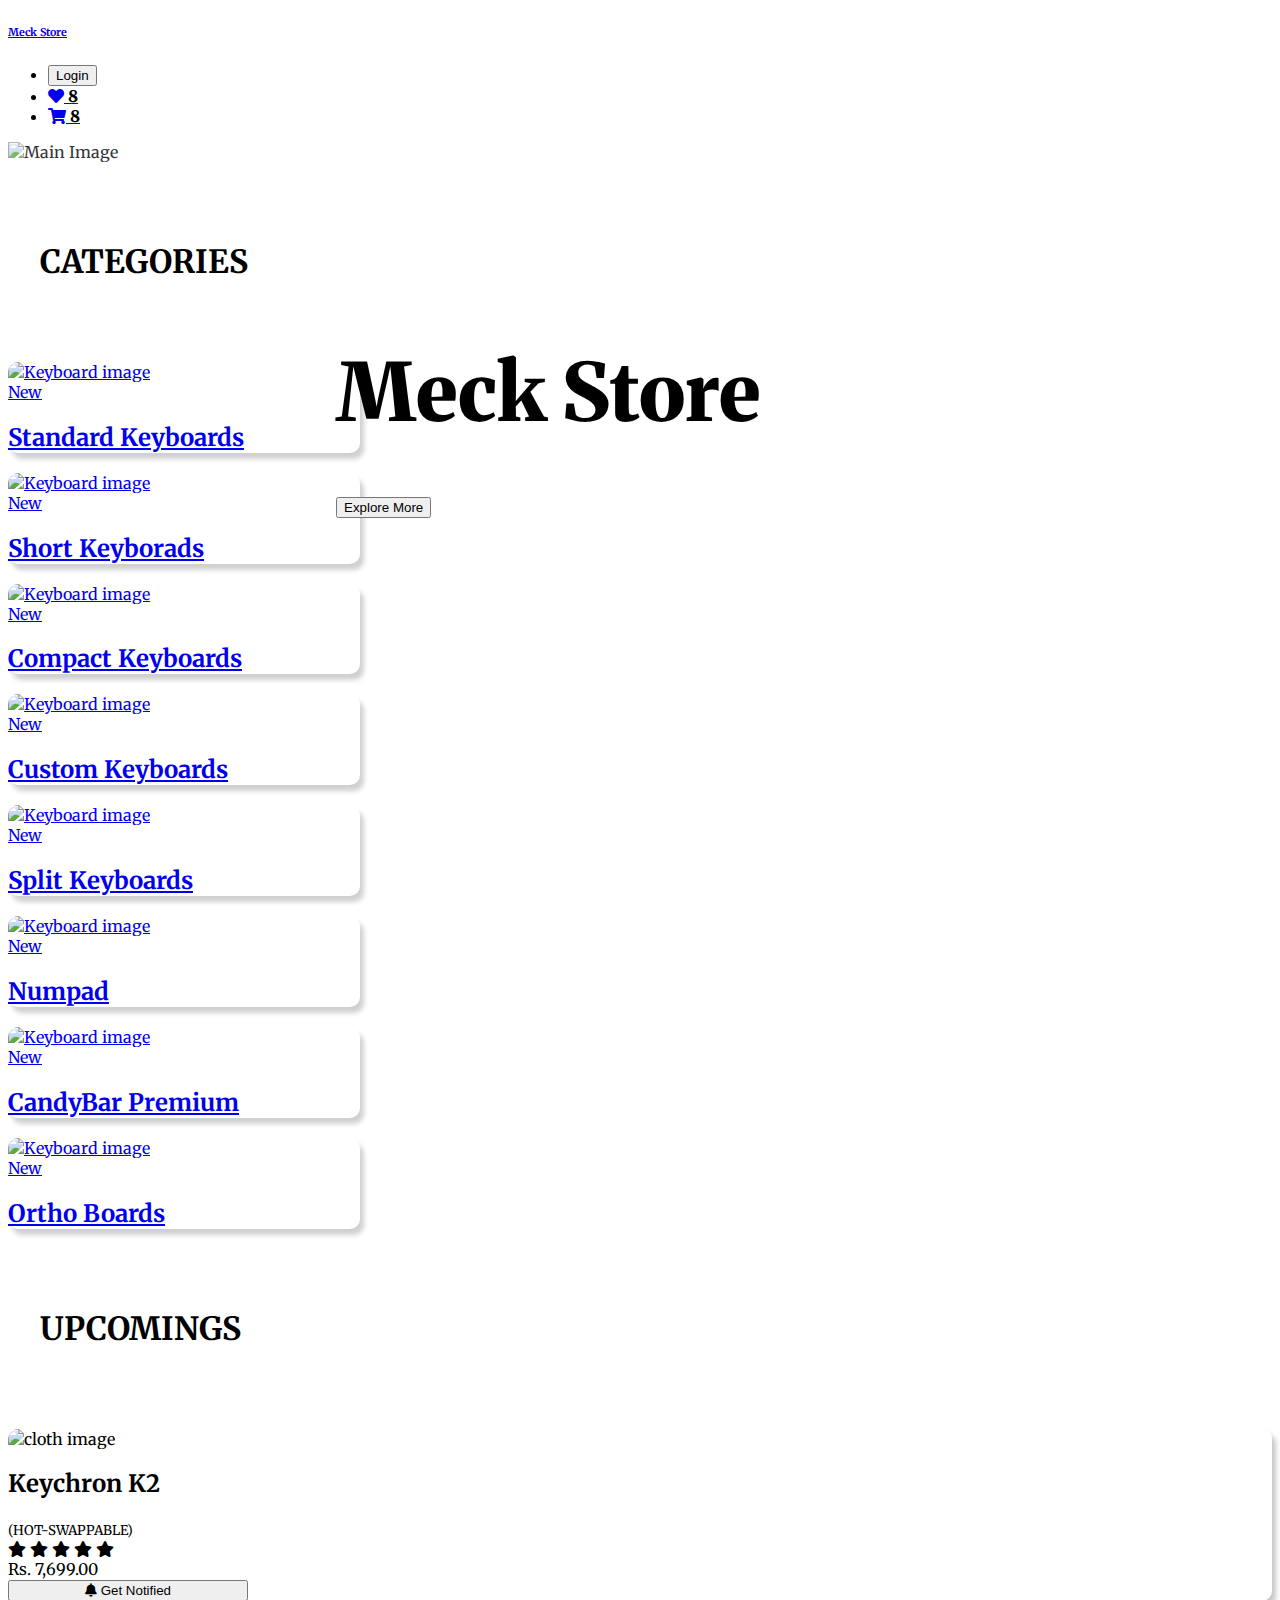
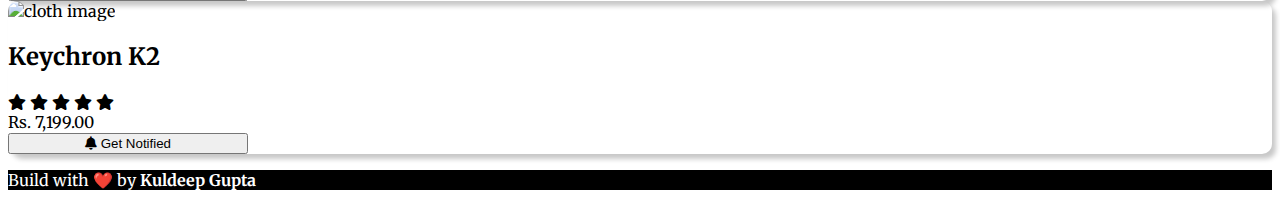
==== commit 7b3cfff2: "add: add nav link to product pages" ====
--- a/index.html
+++ b/index.html
@@ -78,6 +78,7 @@
   <!-- Cards -->
   <h1 class="store-heading text-center">CATEGORIES</h1>
   <div class="store-cards-wrapper flex flexWrap flexJustifyCenter m-5">
+    <a href="./pages/product.html" class="text-decoration-none">
     <div class="vertical-card-wrapper m-5">
       <div class="vertical-card-image-wrapper pos-rel">
         <img class="responsive-image"
@@ -89,6 +90,8 @@
         <h2 class="m-2 py-3">Standard Keyboards</h2>
       </div>
     </div>
+  </a>
+  <a href="./pages/product.html" class="text-decoration-none">
     <div class="vertical-card-wrapper m-5">
       <div class="vertical-card-image-wrapper pos-rel">
         <img class="responsive-image"
@@ -100,6 +103,8 @@
         <h2 class="m-2 py-3">Short Keyborads</h2>
       </div>
     </div>
+  </a>
+  <a href="./pages/product.html" class="text-decoration-none">
     <div class="vertical-card-wrapper m-5">
       <div class="vertical-card-image-wrapper pos-rel">
         <img class="responsive-image"
@@ -111,6 +116,8 @@
         <h2 class="m-2 py-3">Compact Keyboards</h2>
       </div>
     </div>
+  </a>
+  <a href="./pages/product.html" class="text-decoration-none">
     <div class="vertical-card-wrapper m-5">
       <div class="vertical-card-image-wrapper pos-rel">
         <img class="responsive-image"
@@ -122,6 +129,8 @@
         <h2 class="m-2 py-3">Custom Keyboards</h2>
       </div>
     </div>
+  </a>
+  <a href="./pages/product.html" class="text-decoration-none">
     <div class="vertical-card-wrapper m-5">
       <div class="vertical-card-image-wrapper pos-rel">
         <img class="responsive-image"
@@ -133,6 +142,8 @@
         <h2 class="m-2 py-3">Split Keyboards</h2>
       </div>
     </div>
+  </a>
+  <a href="./pages/product.html" class="text-decoration-none">
     <div class="vertical-card-wrapper m-5">
       <div class="vertical-card-image-wrapper pos-rel">
         <img class="responsive-image"
@@ -143,6 +154,8 @@
         <h2 class="m-2 py-3">Numpad</h2>
       </div>
     </div>
+  </a>
+  <a href="./pages/product.html" class="text-decoration-none">
     <div class="vertical-card-wrapper m-5">
       <div class="vertical-card-image-wrapper pos-rel">
         <img class="responsive-image"
@@ -154,6 +167,8 @@
         <h2 class="m-2 py-3">CandyBar Premium</h2>
       </div>
     </div>
+  </a>
+  <a href="./pages/product.html" class="text-decoration-none">
     <div class="vertical-card-wrapper m-5">
       <div class="vertical-card-image-wrapper pos-rel">
         <img class="responsive-image"
@@ -165,6 +180,7 @@
         <h2 class="m-2 py-3">Ortho Boards</h2>
       </div>
     </div>
+  </a>
   </div>
   <h1 class="store-heading text-center">UPCOMINGS</h1>
   <div class="store-cards-wrapper flex flexWrap flexJustifyAround m-5">
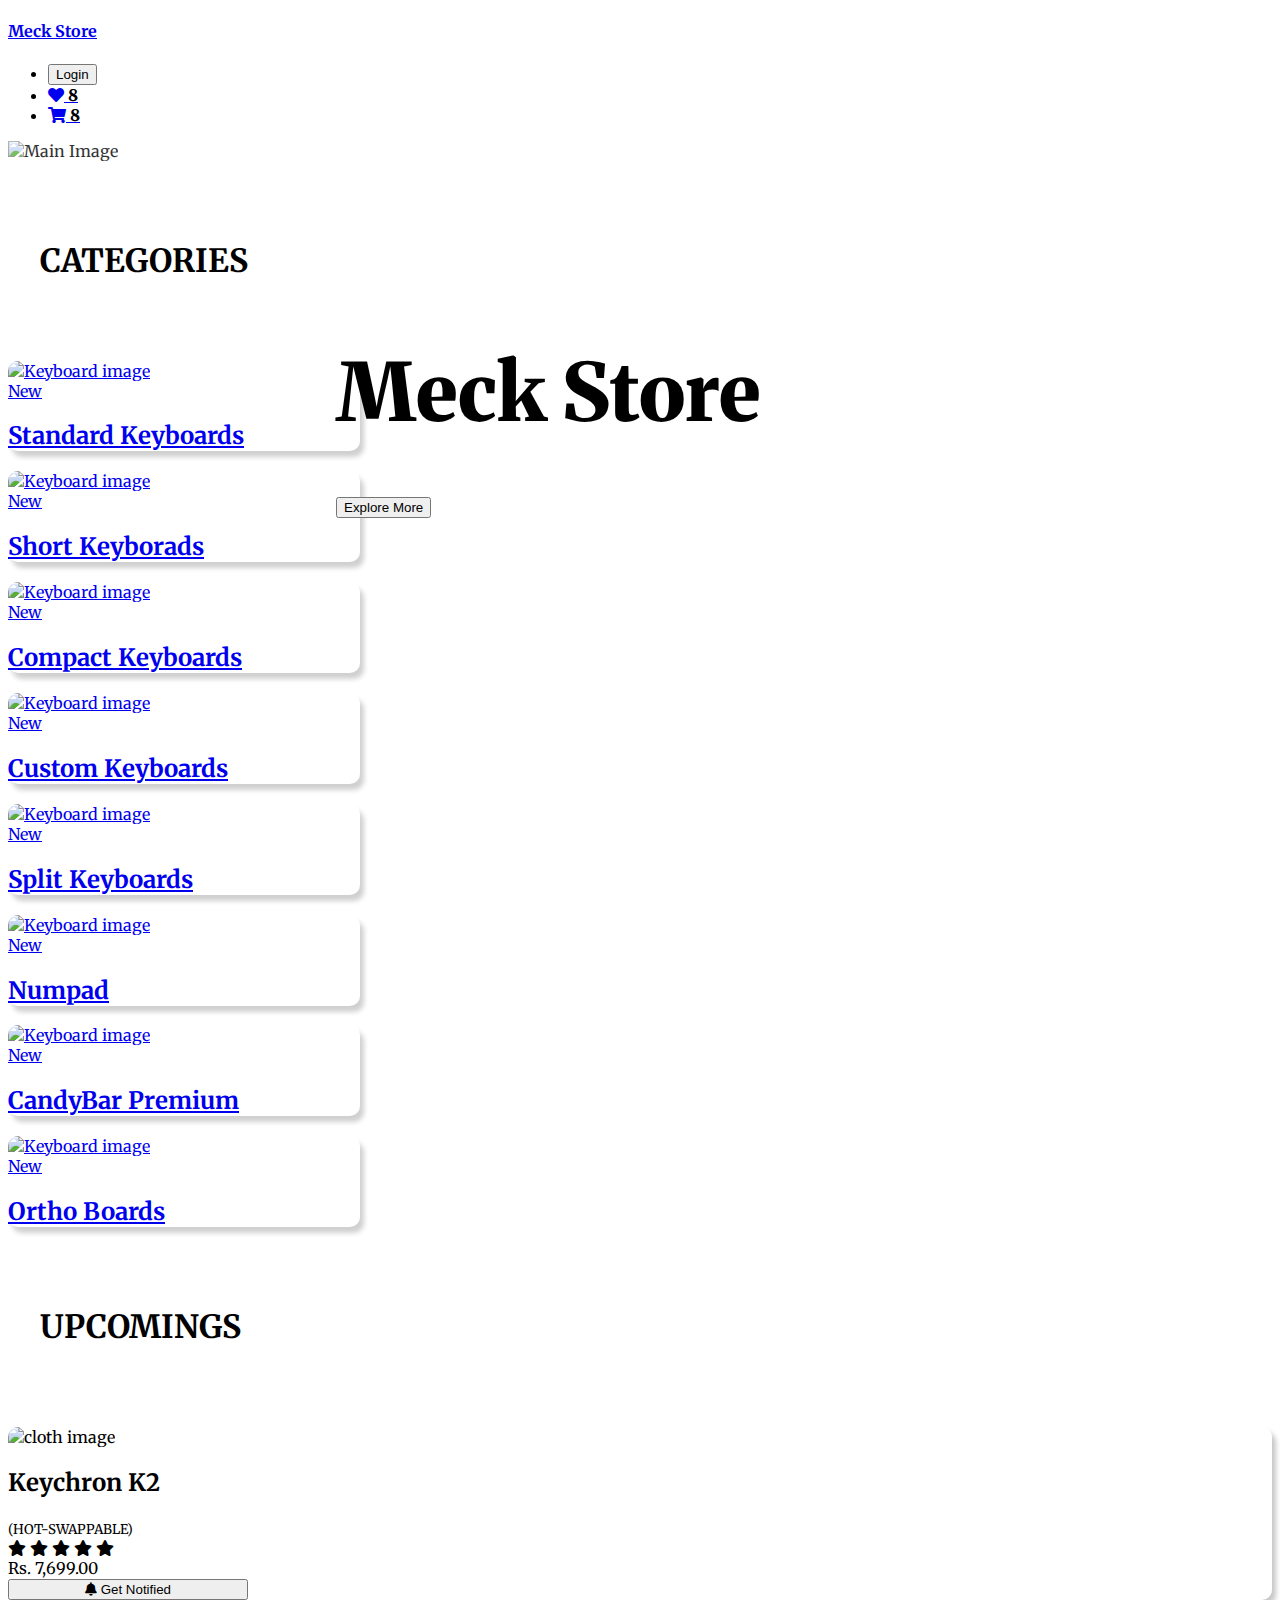
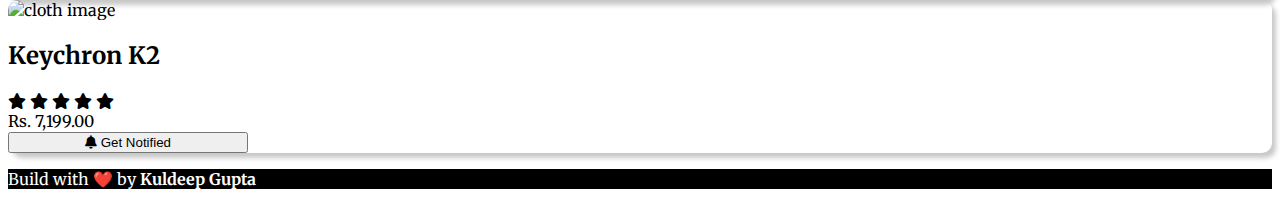
==== commit 30a5e2d9: "fix: navbar heading tag" ====
--- a/index.html
+++ b/index.html
@@ -25,9 +25,9 @@
   <header class="header">
     <div class="header-wrapper mt-2 ml-4">
       <!-- <img class="logo" src="#" alt="" /> -->
-      <h6>
+      <h4>
         <a class="header-heading" href="./index.html">Meck Store</a>
-      </h6>
+      </h4>
     </div>
     <div class="header__nav">
       <nav>
@@ -72,115 +72,119 @@
     </div>
     <div class="store-image-content flex flexCol">
       <h1>Meck Store</h1>
-      <button type="button" class="btn btn-primary m-2">Explore More</button>
+      <a href="#store-categories">
+        <button type="button" class="btn btn-primary m-2">
+          Explore More
+        </button>
+      </a>
     </div>
   </div>
   <!-- Cards -->
-  <h1 class="store-heading text-center">CATEGORIES</h1>
+  <h1 class="store-heading text-center" id="store-categories">CATEGORIES</h1>
   <div class="store-cards-wrapper flex flexWrap flexJustifyCenter m-5">
     <a href="./pages/product.html" class="text-decoration-none">
-    <div class="vertical-card-wrapper m-5">
-      <div class="vertical-card-image-wrapper pos-rel">
-        <img class="responsive-image"
-          src="https://images.squarespace-cdn.com/content/v1/6116b9604a8e6b639a58a447/1628879296895-1TLQSVAHTVXF5EPTJA5H/epbt_abs-doubleshot-keycaps_olivetti.jpg?format=750w"
-          alt="Keyboard image" />
-        <div class="vertical-card-badge-wrapper py-1 px-4">New</div>
-      </div>
-      <div class="vertical-card-header">
-        <h2 class="m-2 py-3">Standard Keyboards</h2>
-      </div>
-    </div>
-  </a>
-  <a href="./pages/product.html" class="text-decoration-none">
-    <div class="vertical-card-wrapper m-5">
-      <div class="vertical-card-image-wrapper pos-rel">
-        <img class="responsive-image"
-          src="https://images.squarespace-cdn.com/content/v1/6116b9604a8e6b639a58a447/1628879296885-YJF9K6IA8YJDZA0Q6Y2M/tkc_godspeed75_keyboard_75-percent_1200.jpg?format=300w"
-          alt="Keyboard image" />
-        <div class="vertical-card-badge-wrapper py-1 px-4">New</div>
-      </div>
-      <div class="vertical-card-header">
-        <h2 class="m-2 py-3">Short Keyborads</h2>
-      </div>
-    </div>
-  </a>
-  <a href="./pages/product.html" class="text-decoration-none">
-    <div class="vertical-card-wrapper m-5">
-      <div class="vertical-card-image-wrapper pos-rel">
-        <img class="responsive-image"
-          src="https://images.squarespace-cdn.com/content/v1/6116b9604a8e6b639a58a447/1628879296888-66OU4S7N2WDSFNMU49D2/Portico_DSA-Magic-Girl_overhead.jpg?format=300whttps://images.squarespace-cdn.com/content/v1/6116b9604a8e6b639a58a447/1628879296888-66OU4S7N2WDSFNMU49D2/Portico_DSA-Magic-Girl_overhead.jpg?format=300w"
-          alt="Keyboard image" />
-        <div class="vertical-card-badge-wrapper py-1 px-4">New</div>
-      </div>
-      <div class="vertical-card-header">
-        <h2 class="m-2 py-3">Compact Keyboards</h2>
-      </div>
-    </div>
-  </a>
-  <a href="./pages/product.html" class="text-decoration-none">
-    <div class="vertical-card-wrapper m-5">
-      <div class="vertical-card-image-wrapper pos-rel">
-        <img class="responsive-image"
-          src="https://images.squarespace-cdn.com/content/v1/6116b9604a8e6b639a58a447/1628879296892-8ABQBYHMJ4BFSYOV0O8W/Infinikey-Graen_minivan_overhead_1920x1080.jpg?format=300w"
-          alt="Keyboard image" />
-        <div class="vertical-card-badge-wrapper py-1 px-4">New</div>
-      </div>
-      <div class="vertical-card-header">
-        <h2 class="m-2 py-3">Custom Keyboards</h2>
-      </div>
-    </div>
-  </a>
-  <a href="./pages/product.html" class="text-decoration-none">
-    <div class="vertical-card-wrapper m-5">
-      <div class="vertical-card-image-wrapper pos-rel">
-        <img class="responsive-image"
-          src="https://images.squarespace-cdn.com/content/v1/6116b9604a8e6b639a58a447/1628879296918-JG32PS2HTJR94Z9X1U0P/Infinikey-LedZep_OSA-grey-wood.jpg?format=300w"
-          alt="Keyboard image" />
-        <div class="vertical-card-badge-wrapper py-1 px-4">New</div>
-      </div>
-      <div class="vertical-card-header">
-        <h2 class="m-2 py-3">Split Keyboards</h2>
-      </div>
-    </div>
-  </a>
-  <a href="./pages/product.html" class="text-decoration-none">
-    <div class="vertical-card-wrapper m-5">
-      <div class="vertical-card-image-wrapper pos-rel">
-        <img class="responsive-image"
-          src="https://www.meckeys.com/wp-content/uploads/2020/07/VA21MPanda1-min-262x175.jpg" alt="Keyboard image" />
-        <div class="vertical-card-badge-wrapper py-1 px-4">New</div>
-      </div>
-      <div class="vertical-card-header">
-        <h2 class="m-2 py-3">Numpad</h2>
-      </div>
-    </div>
-  </a>
-  <a href="./pages/product.html" class="text-decoration-none">
-    <div class="vertical-card-wrapper m-5">
-      <div class="vertical-card-image-wrapper pos-rel">
-        <img class="responsive-image"
-          src="https://images.squarespace-cdn.com/content/v1/6116b9604a8e6b639a58a447/1628879296910-V11VAGL6OJKWA2XDD4JY/infinikey-aether_Candybar-red.png?format=500whttps://images.squarespace-cdn.com/content/v1/6116b9604a8e6b639a58a447/1628879296910-V11VAGL6OJKWA2XDD4JY/infinikey-aether_Candybar-red.png?format=500w"
-          alt="Keyboard image" />
-        <div class="vertical-card-badge-wrapper py-1 px-4">New</div>
-      </div>
-      <div class="vertical-card-header">
-        <h2 class="m-2 py-3">CandyBar Premium</h2>
-      </div>
-    </div>
-  </a>
-  <a href="./pages/product.html" class="text-decoration-none">
-    <div class="vertical-card-wrapper m-5">
-      <div class="vertical-card-image-wrapper pos-rel">
-        <img class="responsive-image"
-          src="https://images.squarespace-cdn.com/content/v1/6116b9604a8e6b639a58a447/1628879296914-5T9P5H87W1ZZ7FSFAO6Z/qlavier_ortho_mintlodica.jpg?format=300w"
-          alt="Keyboard image" />
-        <div class="vertical-card-badge-wrapper py-1 px-4">New</div>
-      </div>
-      <div class="vertical-card-header">
-        <h2 class="m-2 py-3">Ortho Boards</h2>
-      </div>
-    </div>
-  </a>
+      <div class="vertical-card-wrapper m-5">
+        <div class="vertical-card-image-wrapper pos-rel">
+          <img class="responsive-image"
+            src="https://images.squarespace-cdn.com/content/v1/6116b9604a8e6b639a58a447/1628879296895-1TLQSVAHTVXF5EPTJA5H/epbt_abs-doubleshot-keycaps_olivetti.jpg?format=750w"
+            alt="Keyboard image" />
+          <div class="vertical-card-badge-wrapper py-1 px-4">New</div>
+        </div>
+        <div class="vertical-card-header">
+          <h2 class="m-2 py-3">Standard Keyboards</h2>
+        </div>
+      </div>
+    </a>
+    <a href="./pages/product.html" class="text-decoration-none">
+      <div class="vertical-card-wrapper m-5">
+        <div class="vertical-card-image-wrapper pos-rel">
+          <img class="responsive-image"
+            src="https://images.squarespace-cdn.com/content/v1/6116b9604a8e6b639a58a447/1628879296885-YJF9K6IA8YJDZA0Q6Y2M/tkc_godspeed75_keyboard_75-percent_1200.jpg?format=300w"
+            alt="Keyboard image" />
+          <div class="vertical-card-badge-wrapper py-1 px-4">New</div>
+        </div>
+        <div class="vertical-card-header">
+          <h2 class="m-2 py-3">Short Keyborads</h2>
+        </div>
+      </div>
+    </a>
+    <a href="./pages/product.html" class="text-decoration-none">
+      <div class="vertical-card-wrapper m-5">
+        <div class="vertical-card-image-wrapper pos-rel">
+          <img class="responsive-image"
+            src="https://images.squarespace-cdn.com/content/v1/6116b9604a8e6b639a58a447/1628879296888-66OU4S7N2WDSFNMU49D2/Portico_DSA-Magic-Girl_overhead.jpg?format=300whttps://images.squarespace-cdn.com/content/v1/6116b9604a8e6b639a58a447/1628879296888-66OU4S7N2WDSFNMU49D2/Portico_DSA-Magic-Girl_overhead.jpg?format=300w"
+            alt="Keyboard image" />
+          <div class="vertical-card-badge-wrapper py-1 px-4">New</div>
+        </div>
+        <div class="vertical-card-header">
+          <h2 class="m-2 py-3">Compact Keyboards</h2>
+        </div>
+      </div>
+    </a>
+    <a href="./pages/product.html" class="text-decoration-none">
+      <div class="vertical-card-wrapper m-5">
+        <div class="vertical-card-image-wrapper pos-rel">
+          <img class="responsive-image"
+            src="https://images.squarespace-cdn.com/content/v1/6116b9604a8e6b639a58a447/1628879296892-8ABQBYHMJ4BFSYOV0O8W/Infinikey-Graen_minivan_overhead_1920x1080.jpg?format=300w"
+            alt="Keyboard image" />
+          <div class="vertical-card-badge-wrapper py-1 px-4">New</div>
+        </div>
+        <div class="vertical-card-header">
+          <h2 class="m-2 py-3">Custom Keyboards</h2>
+        </div>
+      </div>
+    </a>
+    <a href="./pages/product.html" class="text-decoration-none">
+      <div class="vertical-card-wrapper m-5">
+        <div class="vertical-card-image-wrapper pos-rel">
+          <img class="responsive-image"
+            src="https://images.squarespace-cdn.com/content/v1/6116b9604a8e6b639a58a447/1628879296918-JG32PS2HTJR94Z9X1U0P/Infinikey-LedZep_OSA-grey-wood.jpg?format=300w"
+            alt="Keyboard image" />
+          <div class="vertical-card-badge-wrapper py-1 px-4">New</div>
+        </div>
+        <div class="vertical-card-header">
+          <h2 class="m-2 py-3">Split Keyboards</h2>
+        </div>
+      </div>
+    </a>
+    <a href="./pages/product.html" class="text-decoration-none">
+      <div class="vertical-card-wrapper m-5">
+        <div class="vertical-card-image-wrapper pos-rel">
+          <img class="responsive-image"
+            src="https://www.meckeys.com/wp-content/uploads/2020/07/VA21MPanda1-min-262x175.jpg" alt="Keyboard image" />
+          <div class="vertical-card-badge-wrapper py-1 px-4">New</div>
+        </div>
+        <div class="vertical-card-header">
+          <h2 class="m-2 py-3">Numpad</h2>
+        </div>
+      </div>
+    </a>
+    <a href="./pages/product.html" class="text-decoration-none">
+      <div class="vertical-card-wrapper m-5">
+        <div class="vertical-card-image-wrapper pos-rel">
+          <img class="responsive-image"
+            src="https://images.squarespace-cdn.com/content/v1/6116b9604a8e6b639a58a447/1628879296910-V11VAGL6OJKWA2XDD4JY/infinikey-aether_Candybar-red.png?format=500whttps://images.squarespace-cdn.com/content/v1/6116b9604a8e6b639a58a447/1628879296910-V11VAGL6OJKWA2XDD4JY/infinikey-aether_Candybar-red.png?format=500w"
+            alt="Keyboard image" />
+          <div class="vertical-card-badge-wrapper py-1 px-4">New</div>
+        </div>
+        <div class="vertical-card-header">
+          <h2 class="m-2 py-3">CandyBar Premium</h2>
+        </div>
+      </div>
+    </a>
+    <a href="./pages/product.html" class="text-decoration-none">
+      <div class="vertical-card-wrapper m-5">
+        <div class="vertical-card-image-wrapper pos-rel">
+          <img class="responsive-image"
+            src="https://images.squarespace-cdn.com/content/v1/6116b9604a8e6b639a58a447/1628879296914-5T9P5H87W1ZZ7FSFAO6Z/qlavier_ortho_mintlodica.jpg?format=300w"
+            alt="Keyboard image" />
+          <div class="vertical-card-badge-wrapper py-1 px-4">New</div>
+        </div>
+        <div class="vertical-card-header">
+          <h2 class="m-2 py-3">Ortho Boards</h2>
+        </div>
+      </div>
+    </a>
   </div>
   <h1 class="store-heading text-center">UPCOMINGS</h1>
   <div class="store-cards-wrapper flex flexWrap flexJustifyAround m-5">
